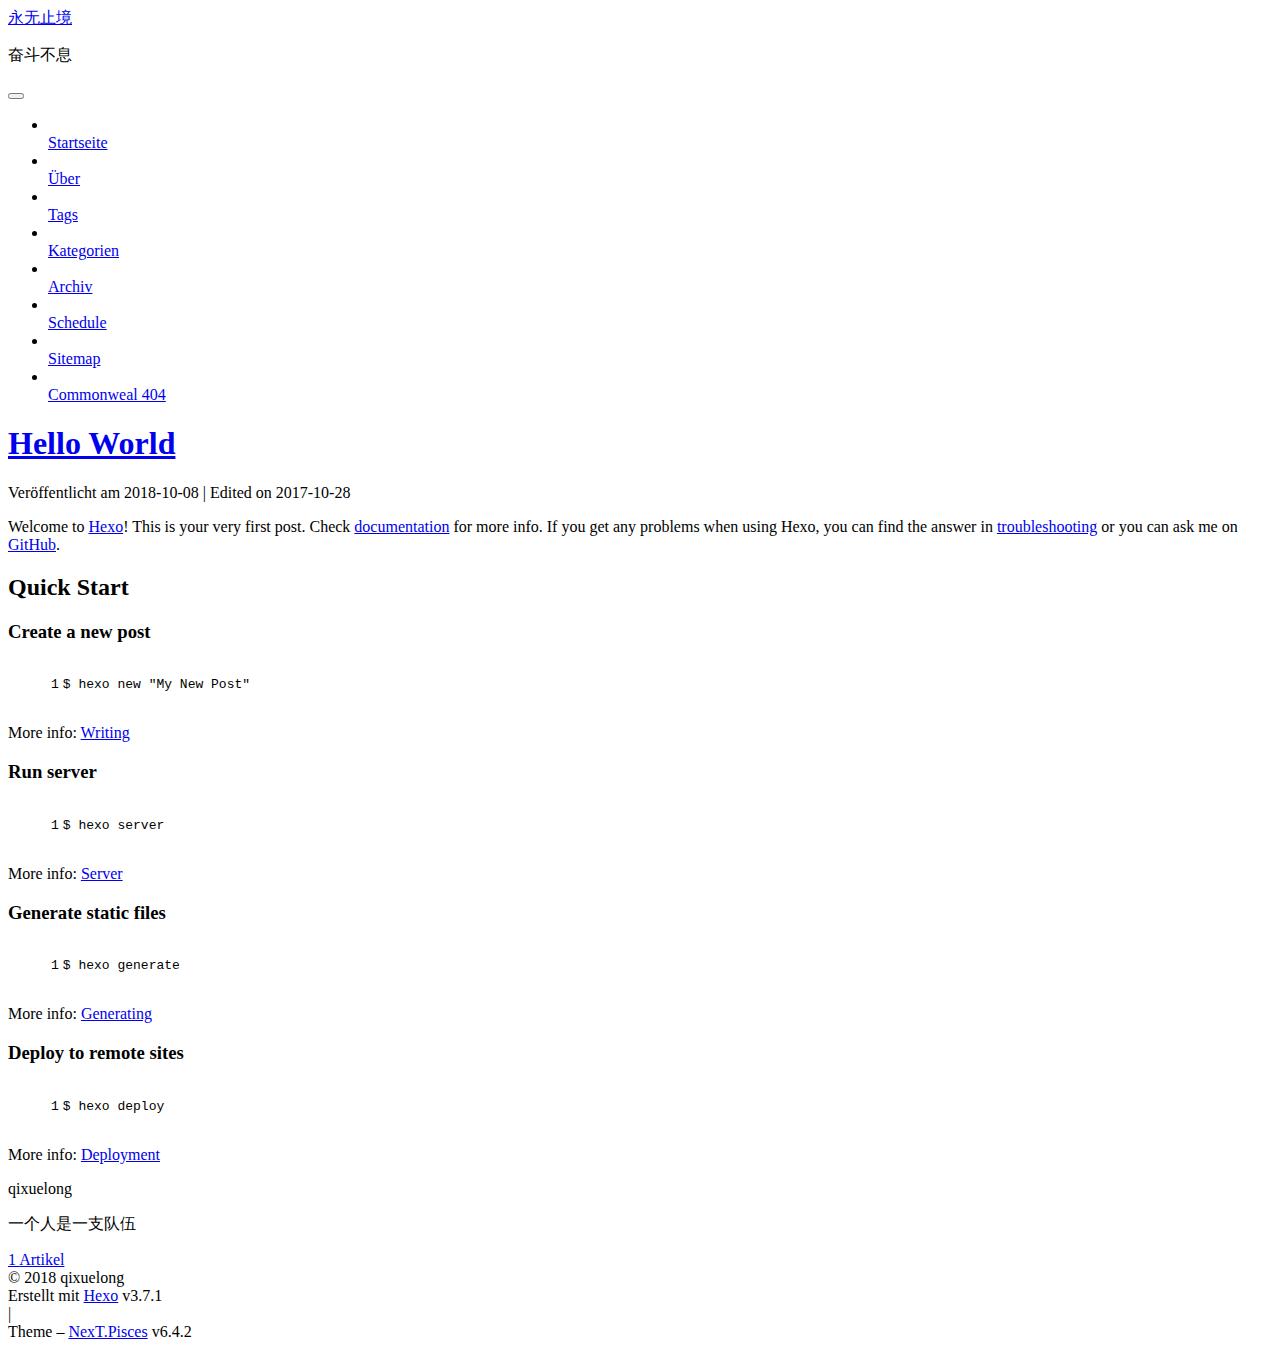
==== index.html @ 3946f435 "Site updated: 2018-10-08 16:53:33" ====
<!DOCTYPE html>












  


<html class="theme-next pisces use-motion" lang="zh-Hans">
<head>
  <meta charset="UTF-8"/>
<meta http-equiv="X-UA-Compatible" content="IE=edge" />
<meta name="viewport" content="width=device-width, initial-scale=1, maximum-scale=2"/>
<meta name="theme-color" content="#222">












<meta http-equiv="Cache-Control" content="no-transform" />
<meta http-equiv="Cache-Control" content="no-siteapp" />






















<link href="/lib/font-awesome/css/font-awesome.min.css?v=4.6.2" rel="stylesheet" type="text/css" />

<link href="/css/main.css?v=6.4.2" rel="stylesheet" type="text/css" />


  <link rel="apple-touch-icon" sizes="180x180" href="/images/apple-touch-icon-next.png?v=6.4.2">


  <link rel="icon" type="image/png" sizes="32x32" href="/images/favicon-32x32-next.png?v=6.4.2">


  <link rel="icon" type="image/png" sizes="16x16" href="/images/favicon-16x16-next.png?v=6.4.2">


  <link rel="mask-icon" href="/images/logo.svg?v=6.4.2" color="#222">









<script type="text/javascript" id="hexo.configurations">
  var NexT = window.NexT || {};
  var CONFIG = {
    root: '/',
    scheme: 'Pisces',
    version: '6.4.2',
    sidebar: {"position":"left","display":"post","offset":12,"b2t":false,"scrollpercent":false,"onmobile":false},
    fancybox: false,
    fastclick: false,
    lazyload: false,
    tabs: true,
    motion: {"enable":true,"async":false,"transition":{"post_block":"fadeIn","post_header":"slideDownIn","post_body":"slideDownIn","coll_header":"slideLeftIn","sidebar":"slideUpIn"}},
    algolia: {
      applicationID: '',
      apiKey: '',
      indexName: '',
      hits: {"per_page":10},
      labels: {"input_placeholder":"Search for Posts","hits_empty":"We didn't find any results for the search: ${query}","hits_stats":"${hits} results found in ${time} ms"}
    }
  };
</script>


  




  <meta name="description" content="一个人是一支队伍">
<meta property="og:type" content="website">
<meta property="og:title" content="永无止境">
<meta property="og:url" content="http://yoursite.com/index.html">
<meta property="og:site_name" content="永无止境">
<meta property="og:description" content="一个人是一支队伍">
<meta property="og:locale" content="zh-Hans">
<meta name="twitter:card" content="summary">
<meta name="twitter:title" content="永无止境">
<meta name="twitter:description" content="一个人是一支队伍">






  <link rel="canonical" href="http://yoursite.com/"/>



<script type="text/javascript" id="page.configurations">
  CONFIG.page = {
    sidebar: "",
  };
</script>

  <title>永无止境</title>
  









  <noscript>
  <style type="text/css">
    .use-motion .motion-element,
    .use-motion .brand,
    .use-motion .menu-item,
    .sidebar-inner,
    .use-motion .post-block,
    .use-motion .pagination,
    .use-motion .comments,
    .use-motion .post-header,
    .use-motion .post-body,
    .use-motion .collection-title { opacity: initial; }

    .use-motion .logo,
    .use-motion .site-title,
    .use-motion .site-subtitle {
      opacity: initial;
      top: initial;
    }

    .use-motion {
      .logo-line-before i { left: initial; }
      .logo-line-after i { right: initial; }
    }
  </style>
</noscript>

</head>

<body itemscope itemtype="http://schema.org/WebPage" lang="zh-Hans">

  
  
    
  

  <div class="container sidebar-position-left 
  page-home">
    <div class="headband"></div>

    <header id="header" class="header" itemscope itemtype="http://schema.org/WPHeader">
      <div class="header-inner"><div class="site-brand-wrapper">
  <div class="site-meta ">
    

    <div class="custom-logo-site-title">
      <a href="/" class="brand" rel="start">
        <span class="logo-line-before"><i></i></span>
        <span class="site-title">永无止境</span>
        <span class="logo-line-after"><i></i></span>
      </a>
    </div>
    
      
        <p class="site-subtitle">奋斗不息</p>
      
    
  </div>

  <div class="site-nav-toggle">
    <button aria-label="Toggle navigation bar">
      <span class="btn-bar"></span>
      <span class="btn-bar"></span>
      <span class="btn-bar"></span>
    </button>
  </div>
</div>



<nav class="site-nav">
  
    <ul id="menu" class="menu">
      
        
        
        
          
          <li class="menu-item menu-item-home menu-item-active">
    <a href="/" rel="section">
      <i class="menu-item-icon fa fa-fw fa-home"></i> <br />Startseite</a>
  </li>
        
        
        
          
          <li class="menu-item menu-item-about">
    <a href="/about/" rel="section">
      <i class="menu-item-icon fa fa-fw fa-user"></i> <br />Über</a>
  </li>
        
        
        
          
          <li class="menu-item menu-item-tags">
    <a href="/tags/" rel="section">
      <i class="menu-item-icon fa fa-fw fa-tags"></i> <br />Tags</a>
  </li>
        
        
        
          
          <li class="menu-item menu-item-categories">
    <a href="/categories/" rel="section">
      <i class="menu-item-icon fa fa-fw fa-th"></i> <br />Kategorien</a>
  </li>
        
        
        
          
          <li class="menu-item menu-item-archives">
    <a href="/archives/" rel="section">
      <i class="menu-item-icon fa fa-fw fa-archive"></i> <br />Archiv</a>
  </li>
        
        
        
          
          <li class="menu-item menu-item-schedule">
    <a href="/schedule/" rel="section">
      <i class="menu-item-icon fa fa-fw fa-calendar"></i> <br />Schedule</a>
  </li>
        
        
        
          
          <li class="menu-item menu-item-sitemap">
    <a href="/sitemap.xml" rel="section">
      <i class="menu-item-icon fa fa-fw fa-sitemap"></i> <br />Sitemap</a>
  </li>
        
        
        
          
          <li class="menu-item menu-item-commonweal">
    <a href="/404/" rel="section">
      <i class="menu-item-icon fa fa-fw fa-heartbeat"></i> <br />Commonweal 404</a>
  </li>

      
      
    </ul>
  

  

  
</nav>



  



</div>
    </header>

    


    <main id="main" class="main">
      <div class="main-inner">
        <div class="content-wrap">
          
            

          
          <div id="content" class="content">
            
  <section id="posts" class="posts-expand">
    
      

  

  
  
  

  

  <article class="post post-type-normal" itemscope itemtype="http://schema.org/Article">
  
  
  
  <div class="post-block">
    <link itemprop="mainEntityOfPage" href="http://yoursite.com/2018/10/08/hello-world/">

    <span hidden itemprop="author" itemscope itemtype="http://schema.org/Person">
      <meta itemprop="name" content="qixuelong">
      <meta itemprop="description" content="一个人是一支队伍">
      <meta itemprop="image" content="/images/avatar.gif">
    </span>

    <span hidden itemprop="publisher" itemscope itemtype="http://schema.org/Organization">
      <meta itemprop="name" content="永无止境">
    </span>

    
      <header class="post-header">

        
        
          <h1 class="post-title" itemprop="name headline">
                
                <a class="post-title-link" href="/2018/10/08/hello-world/" itemprop="url">
                  Hello World
                </a>
              
            
          </h1>
        

        <div class="post-meta">
          <span class="post-time">

            
            
            

            
              <span class="post-meta-item-icon">
                <i class="fa fa-calendar-o"></i>
              </span>
              
                <span class="post-meta-item-text">Veröffentlicht am</span>
              

              
                
              

              <time title="Post created: 2018-10-08 16:24:41" itemprop="dateCreated datePublished" datetime="2018-10-08T16:24:41+08:00">2018-10-08</time>
            

            
              

              
                
                <span class="post-meta-divider">|</span>
                

                <span class="post-meta-item-icon">
                  <i class="fa fa-calendar-check-o"></i>
                </span>
                
                  <span class="post-meta-item-text">Edited on</span>
                
                <time title="Updated at: 2017-10-28 08:39:58" itemprop="dateModified" datetime="2017-10-28T08:39:58+08:00">2017-10-28</time>
              
            
          </span>

          

          
            
          

          
          

          

          

          

        </div>
      </header>
    

    
    
    
    <div class="post-body" itemprop="articleBody">

      
      

      
        
          
            <p>Welcome to <a href="https://hexo.io/" target="_blank" rel="noopener">Hexo</a>! This is your very first post. Check <a href="https://hexo.io/docs/" target="_blank" rel="noopener">documentation</a> for more info. If you get any problems when using Hexo, you can find the answer in <a href="https://hexo.io/docs/troubleshooting.html" target="_blank" rel="noopener">troubleshooting</a> or you can ask me on <a href="https://github.com/hexojs/hexo/issues" target="_blank" rel="noopener">GitHub</a>.</p>
<h2 id="Quick-Start"><a href="#Quick-Start" class="headerlink" title="Quick Start"></a>Quick Start</h2><h3 id="Create-a-new-post"><a href="#Create-a-new-post" class="headerlink" title="Create a new post"></a>Create a new post</h3><figure class="highlight bash"><table><tr><td class="gutter"><pre><span class="line">1</span><br></pre></td><td class="code"><pre><span class="line">$ hexo new <span class="string">"My New Post"</span></span><br></pre></td></tr></table></figure>
<p>More info: <a href="https://hexo.io/docs/writing.html" target="_blank" rel="noopener">Writing</a></p>
<h3 id="Run-server"><a href="#Run-server" class="headerlink" title="Run server"></a>Run server</h3><figure class="highlight bash"><table><tr><td class="gutter"><pre><span class="line">1</span><br></pre></td><td class="code"><pre><span class="line">$ hexo server</span><br></pre></td></tr></table></figure>
<p>More info: <a href="https://hexo.io/docs/server.html" target="_blank" rel="noopener">Server</a></p>
<h3 id="Generate-static-files"><a href="#Generate-static-files" class="headerlink" title="Generate static files"></a>Generate static files</h3><figure class="highlight bash"><table><tr><td class="gutter"><pre><span class="line">1</span><br></pre></td><td class="code"><pre><span class="line">$ hexo generate</span><br></pre></td></tr></table></figure>
<p>More info: <a href="https://hexo.io/docs/generating.html" target="_blank" rel="noopener">Generating</a></p>
<h3 id="Deploy-to-remote-sites"><a href="#Deploy-to-remote-sites" class="headerlink" title="Deploy to remote sites"></a>Deploy to remote sites</h3><figure class="highlight bash"><table><tr><td class="gutter"><pre><span class="line">1</span><br></pre></td><td class="code"><pre><span class="line">$ hexo deploy</span><br></pre></td></tr></table></figure>
<p>More info: <a href="https://hexo.io/docs/deployment.html" target="_blank" rel="noopener">Deployment</a></p>

          
        
      
    </div>

    

    
    
    

    

    

    

    <footer class="post-footer">
      

      

      

      
      
        <div class="post-eof"></div>
      
    </footer>
  </div>
  
  
  
  </article>


    
  </section>

  


          </div>
          

        </div>
        
          
  
  <div class="sidebar-toggle">
    <div class="sidebar-toggle-line-wrap">
      <span class="sidebar-toggle-line sidebar-toggle-line-first"></span>
      <span class="sidebar-toggle-line sidebar-toggle-line-middle"></span>
      <span class="sidebar-toggle-line sidebar-toggle-line-last"></span>
    </div>
  </div>

  <aside id="sidebar" class="sidebar">
    
    <div class="sidebar-inner">

      

      

      <section class="site-overview-wrap sidebar-panel sidebar-panel-active">
        <div class="site-overview">
          <div class="site-author motion-element" itemprop="author" itemscope itemtype="http://schema.org/Person">
            
              <p class="site-author-name" itemprop="name">qixuelong</p>
              <p class="site-description motion-element" itemprop="description">一个人是一支队伍</p>
          </div>

          
            <nav class="site-state motion-element">
              
                <div class="site-state-item site-state-posts">
                
                  <a href="/archives/">
                
                    <span class="site-state-item-count">1</span>
                    <span class="site-state-item-name">Artikel</span>
                  </a>
                </div>
              

              

              
            </nav>
          

          

          

          
          

          
          

          
            
          
          

        </div>
      </section>

      

      

    </div>
  </aside>


        
      </div>
    </main>

    <footer id="footer" class="footer">
      <div class="footer-inner">
        <div class="copyright">&copy; <span itemprop="copyrightYear">2018</span>
  <span class="with-love" id="animate">
    <i class="fa fa-user"></i>
  </span>
  <span class="author" itemprop="copyrightHolder">qixuelong</span>

  

  
</div>




  <div class="powered-by">Erstellt mit  <a class="theme-link" target="_blank" href="https://hexo.io">Hexo</a> v3.7.1</div>



  <span class="post-meta-divider">|</span>



  <div class="theme-info">Theme – <a class="theme-link" target="_blank" href="https://theme-next.org">NexT.Pisces</a> v6.4.2</div>




        








        
      </div>
    </footer>

    
      <div class="back-to-top">
        <i class="fa fa-arrow-up"></i>
        
      </div>
    

    
	
    

    
  </div>

  

<script type="text/javascript">
  if (Object.prototype.toString.call(window.Promise) !== '[object Function]') {
    window.Promise = null;
  }
</script>


























  
  
    <script type="text/javascript" src="/lib/jquery/index.js?v=2.1.3"></script>
  

  
  
    <script type="text/javascript" src="/lib/velocity/velocity.min.js?v=1.2.1"></script>
  

  
  
    <script type="text/javascript" src="/lib/velocity/velocity.ui.min.js?v=1.2.1"></script>
  


  


  <script type="text/javascript" src="/js/src/utils.js?v=6.4.2"></script>

  <script type="text/javascript" src="/js/src/motion.js?v=6.4.2"></script>



  
  


  <script type="text/javascript" src="/js/src/affix.js?v=6.4.2"></script>

  <script type="text/javascript" src="/js/src/schemes/pisces.js?v=6.4.2"></script>



  

  


  <script type="text/javascript" src="/js/src/bootstrap.js?v=6.4.2"></script>



  



  










  





  

  

  

  

  
  

  

  

  

  

  

</body>
</html>
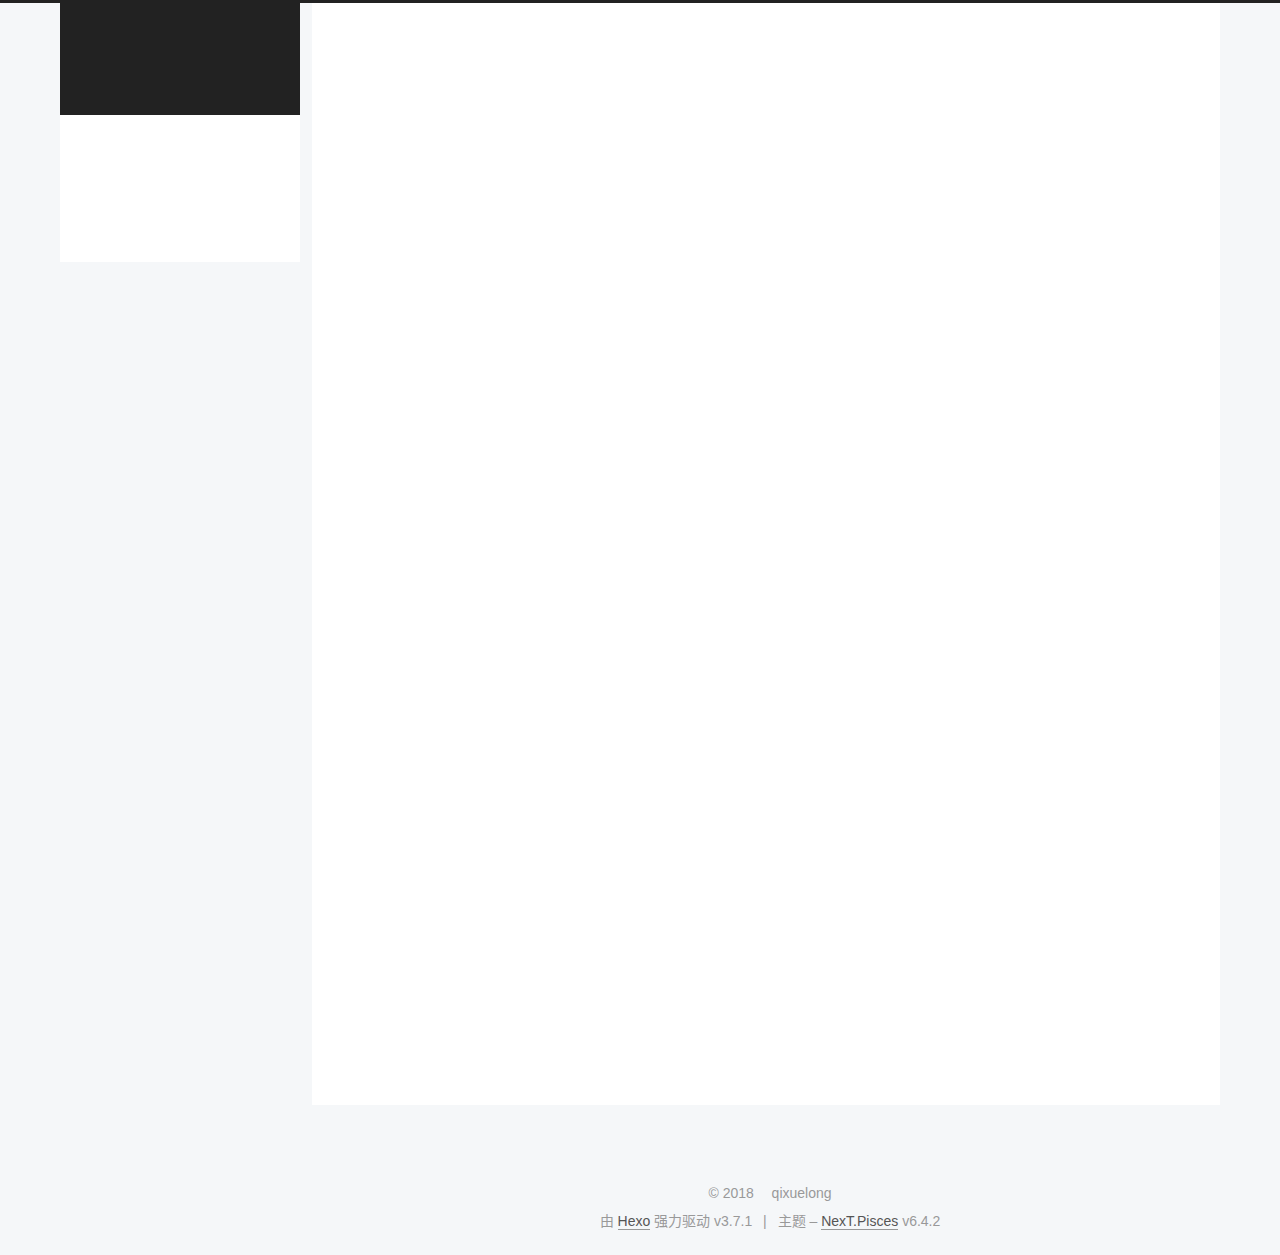
==== commit 0e83ffb0: "Site updated: 2018-10-08 17:04:15" ====
--- a/index.html
+++ b/index.html
@@ -14,7 +14,7 @@
   
 
 
-<html class="theme-next pisces use-motion" lang="zh-Hans">
+<html class="theme-next pisces use-motion" lang="zh-CN">
 <head>
   <meta charset="UTF-8"/>
 <meta http-equiv="X-UA-Compatible" content="IE=edge" />
@@ -114,7 +114,7 @@
 <meta property="og:url" content="http://yoursite.com/index.html">
 <meta property="og:site_name" content="永无止境">
 <meta property="og:description" content="一个人是一支队伍">
-<meta property="og:locale" content="zh-Hans">
+<meta property="og:locale" content="zh-CN">
 <meta name="twitter:card" content="summary">
 <meta name="twitter:title" content="永无止境">
 <meta name="twitter:description" content="一个人是一支队伍">
@@ -174,7 +174,7 @@
 
 </head>
 
-<body itemscope itemtype="http://schema.org/WebPage" lang="zh-Hans">
+<body itemscope itemtype="http://schema.org/WebPage" lang="zh-CN">
 
   
   
@@ -205,7 +205,7 @@
   </div>
 
   <div class="site-nav-toggle">
-    <button aria-label="Toggle navigation bar">
+    <button aria-label="切换导航栏">
       <span class="btn-bar"></span>
       <span class="btn-bar"></span>
       <span class="btn-bar"></span>
@@ -225,7 +225,7 @@
           
           <li class="menu-item menu-item-home menu-item-active">
     <a href="/" rel="section">
-      <i class="menu-item-icon fa fa-fw fa-home"></i> <br />Startseite</a>
+      <i class="menu-item-icon fa fa-fw fa-home"></i> <br />首页</a>
   </li>
         
         
@@ -233,7 +233,7 @@
           
           <li class="menu-item menu-item-about">
     <a href="/about/" rel="section">
-      <i class="menu-item-icon fa fa-fw fa-user"></i> <br />Über</a>
+      <i class="menu-item-icon fa fa-fw fa-user"></i> <br />关于</a>
   </li>
         
         
@@ -241,47 +241,7 @@
           
           <li class="menu-item menu-item-tags">
     <a href="/tags/" rel="section">
-      <i class="menu-item-icon fa fa-fw fa-tags"></i> <br />Tags</a>
-  </li>
-        
-        
-        
-          
-          <li class="menu-item menu-item-categories">
-    <a href="/categories/" rel="section">
-      <i class="menu-item-icon fa fa-fw fa-th"></i> <br />Kategorien</a>
-  </li>
-        
-        
-        
-          
-          <li class="menu-item menu-item-archives">
-    <a href="/archives/" rel="section">
-      <i class="menu-item-icon fa fa-fw fa-archive"></i> <br />Archiv</a>
-  </li>
-        
-        
-        
-          
-          <li class="menu-item menu-item-schedule">
-    <a href="/schedule/" rel="section">
-      <i class="menu-item-icon fa fa-fw fa-calendar"></i> <br />Schedule</a>
-  </li>
-        
-        
-        
-          
-          <li class="menu-item menu-item-sitemap">
-    <a href="/sitemap.xml" rel="section">
-      <i class="menu-item-icon fa fa-fw fa-sitemap"></i> <br />Sitemap</a>
-  </li>
-        
-        
-        
-          
-          <li class="menu-item menu-item-commonweal">
-    <a href="/404/" rel="section">
-      <i class="menu-item-icon fa fa-fw fa-heartbeat"></i> <br />Commonweal 404</a>
+      <i class="menu-item-icon fa fa-fw fa-tags"></i> <br />标签</a>
   </li>
 
       
@@ -371,14 +331,14 @@
                 <i class="fa fa-calendar-o"></i>
               </span>
               
-                <span class="post-meta-item-text">Veröffentlicht am</span>
+                <span class="post-meta-item-text">发表于</span>
               
 
               
                 
               
 
-              <time title="Post created: 2018-10-08 16:24:41" itemprop="dateCreated datePublished" datetime="2018-10-08T16:24:41+08:00">2018-10-08</time>
+              <time title="创建时间：2018-10-08 16:24:41" itemprop="dateCreated datePublished" datetime="2018-10-08T16:24:41+08:00">2018-10-08</time>
             
 
             
@@ -393,9 +353,9 @@
                   <i class="fa fa-calendar-check-o"></i>
                 </span>
                 
-                  <span class="post-meta-item-text">Edited on</span>
+                  <span class="post-meta-item-text">更新于</span>
                 
-                <time title="Updated at: 2017-10-28 08:39:58" itemprop="dateModified" datetime="2017-10-28T08:39:58+08:00">2017-10-28</time>
+                <time title="修改时间：2017-10-28 08:39:58" itemprop="dateModified" datetime="2017-10-28T08:39:58+08:00">2017-10-28</time>
               
             
           </span>
@@ -518,10 +478,10 @@
               
                 <div class="site-state-item site-state-posts">
                 
-                  <a href="/archives/">
+                  <a href="/archives">
                 
                     <span class="site-state-item-count">1</span>
-                    <span class="site-state-item-name">Artikel</span>
+                    <span class="site-state-item-name">日志</span>
                   </a>
                 </div>
               
@@ -578,7 +538,7 @@
 
 
 
-  <div class="powered-by">Erstellt mit  <a class="theme-link" target="_blank" href="https://hexo.io">Hexo</a> v3.7.1</div>
+  <div class="powered-by">由 <a class="theme-link" target="_blank" href="https://hexo.io">Hexo</a> 强力驱动 v3.7.1</div>
 
 
 
@@ -586,7 +546,7 @@
 
 
 
-  <div class="theme-info">Theme – <a class="theme-link" target="_blank" href="https://theme-next.org">NexT.Pisces</a> v6.4.2</div>
+  <div class="theme-info">主题 – <a class="theme-link" target="_blank" href="https://theme-next.org">NexT.Pisces</a> v6.4.2</div>
 
 
 
--- a/css/main.css
+++ b/css/main.css
@@ -0,0 +1,2954 @@
+/* normalize.css v3.0.2 | MIT License | git.io/normalize */
+html {
+  font-family: sans-serif; /* 1 */
+  -ms-text-size-adjust: 100%; /* 2 */
+  -webkit-text-size-adjust: 100%; /* 2 */
+}
+body {
+  margin: 0;
+}
+article,
+aside,
+details,
+figcaption,
+figure,
+footer,
+header,
+hgroup,
+main,
+menu,
+nav,
+section,
+summary {
+  display: block;
+}
+audio,
+canvas,
+progress,
+video {
+  display: inline-block; /* 1 */
+  vertical-align: baseline; /* 2 */
+}
+audio:not([controls]) {
+  display: none;
+  height: 0;
+}
+[hidden],
+template {
+  display: none;
+}
+a {
+  background-color: transparent;
+}
+a:active,
+a:hover {
+  outline: 0;
+}
+abbr[title] {
+  border-bottom: 1px dotted;
+}
+b,
+strong {
+  font-weight: bold;
+}
+dfn {
+  font-style: italic;
+}
+h1 {
+  font-size: 2em;
+  margin: 0.67em 0;
+}
+mark {
+  background: #ff0;
+  color: #000;
+}
+small {
+  font-size: 80%;
+}
+sub,
+sup {
+  font-size: 75%;
+  line-height: 0;
+  position: relative;
+  vertical-align: baseline;
+}
+sup {
+  top: -0.5em;
+}
+sub {
+  bottom: -0.25em;
+}
+img {
+  border: 0;
+}
+svg:not(:root) {
+  overflow: hidden;
+}
+figure {
+  margin: 1em 40px;
+}
+hr {
+  -moz-box-sizing: content-box;
+  box-sizing: content-box;
+  height: 0;
+}
+pre {
+  overflow: auto;
+}
+code,
+kbd,
+pre,
+samp {
+  font-family: monospace, monospace;
+  font-size: 1em;
+}
+button,
+input,
+optgroup,
+select,
+textarea {
+  color: inherit; /* 1 */
+  font: inherit; /* 2 */
+  margin: 0; /* 3 */
+}
+button {
+  overflow: visible;
+}
+button,
+select {
+  text-transform: none;
+}
+button,
+html input[type="button"],
+input[type="reset"],
+input[type="submit"] {
+  -webkit-appearance: button; /* 2 */
+  cursor: pointer; /* 3 */
+}
+button[disabled],
+html input[disabled] {
+  cursor: default;
+}
+button::-moz-focus-inner,
+input::-moz-focus-inner {
+  border: 0;
+  padding: 0;
+}
+input {
+  line-height: normal;
+}
+input[type="checkbox"],
+input[type="radio"] {
+  box-sizing: border-box; /* 1 */
+  padding: 0; /* 2 */
+}
+input[type="number"]::-webkit-inner-spin-button,
+input[type="number"]::-webkit-outer-spin-button {
+  height: auto;
+}
+input[type="search"] {
+  -webkit-appearance: textfield; /* 1 */
+  -moz-box-sizing: content-box;
+  -webkit-box-sizing: content-box; /* 2 */
+  box-sizing: content-box;
+}
+input[type="search"]::-webkit-search-cancel-button,
+input[type="search"]::-webkit-search-decoration {
+  -webkit-appearance: none;
+}
+fieldset {
+  border: 1px solid #c0c0c0;
+  margin: 0 2px;
+  padding: 0.35em 0.625em 0.75em;
+}
+legend {
+  border: 0; /* 1 */
+  padding: 0; /* 2 */
+}
+textarea {
+  overflow: auto;
+}
+optgroup {
+  font-weight: bold;
+}
+table {
+  border-collapse: collapse;
+  border-spacing: 0;
+}
+td,
+th {
+  padding: 0;
+}
+::selection {
+  background: #262a30;
+  color: #fff;
+}
+body {
+  position: relative;
+  font-family: 'Lato', "PingFang SC", "Microsoft YaHei", sans-serif;
+  font-size: 14px;
+  line-height: 2;
+  color: #555;
+  background: #f5f7f9;
+}
+@media (max-width: 767px) {
+  body {
+    padding-right: 0 !important;
+  }
+}
+@media (min-width: 768px) and (max-width: 991px) {
+  body {
+    padding-right: 0 !important;
+  }
+}
+@media (min-width: 1200px) {
+  body {
+    font-size: 16px;
+  }
+}
+h1,
+h2,
+h3,
+h4,
+h5,
+h6 {
+  margin: 0;
+  padding: 0;
+  font-weight: bold;
+  line-height: 1.5;
+  font-family: 'Lato', "PingFang SC", "Microsoft YaHei", sans-serif;
+}
+h1,
+h2,
+h3,
+h4,
+h5,
+h6 {
+  margin: 20px 0 15px;
+}
+h1 {
+  font-size: 22px;
+}
+@media (max-width: 767px) {
+  h1 {
+    font-size: 18px;
+  }
+}
+h2 {
+  font-size: 20px;
+}
+@media (max-width: 767px) {
+  h2 {
+    font-size: 16px;
+  }
+}
+h3 {
+  font-size: 18px;
+}
+@media (max-width: 767px) {
+  h3 {
+    font-size: 14px;
+  }
+}
+h4 {
+  font-size: 16px;
+}
+@media (max-width: 767px) {
+  h4 {
+    font-size: 12px;
+  }
+}
+h5 {
+  font-size: 14px;
+}
+@media (max-width: 767px) {
+  h5 {
+    font-size: 10px;
+  }
+}
+h6 {
+  font-size: 12px;
+}
+@media (max-width: 767px) {
+  h6 {
+    font-size: 8px;
+  }
+}
+p {
+  margin: 0 0 20px 0;
+}
+a,
+span.exturl {
+  overflow-wrap: break-word;
+  word-wrap: break-word;
+  background-color: transparent;
+  color: #555;
+  text-decoration: none;
+  outline: none;
+  border-bottom: 1px solid #999;
+  cursor: pointer;
+}
+a:hover,
+span.exturl:hover,
+a:active,
+span.exturl:active {
+  color: #222;
+  border-bottom-color: #222;
+}
+blockquote {
+  margin: 0;
+  padding: 0;
+}
+img {
+  display: block;
+  margin: auto;
+  max-width: 100%;
+  height: auto;
+}
+hr {
+  margin: 40px 0;
+  height: 3px;
+  border: none;
+  background-color: #ddd;
+  background-image: repeating-linear-gradient(-45deg, #fff, #fff 4px, transparent 4px, transparent 8px);
+}
+blockquote {
+  padding: 0 15px;
+  color: #666;
+  border-left: 4px solid #ddd;
+}
+blockquote cite::before {
+  content: "-";
+  padding: 0 5px;
+}
+dt {
+  font-weight: 700;
+}
+dd {
+  margin: 0;
+  padding: 0;
+}
+kbd {
+  border: 1px solid #ccc;
+  border-radius: 0.2em;
+  box-shadow: 0.1em 0.1em 0.2em rgba(0,0,0,0.1);
+  background-color: #f9f9f9;
+  font-family: inherit;
+  background-image: -webkit-linear-gradient(top, #eee, #fff, #eee);
+  padding: 0.1em 0.3em;
+  white-space: nowrap;
+}
+.text-left {
+  text-align: left;
+}
+.text-center {
+  text-align: center;
+}
+.text-right {
+  text-align: right;
+}
+.text-justify {
+  text-align: justify;
+}
+.text-nowrap {
+  white-space: nowrap;
+}
+.text-lowercase {
+  text-transform: lowercase;
+}
+.text-uppercase {
+  text-transform: uppercase;
+}
+.text-capitalize {
+  text-transform: capitalize;
+}
+.center-block {
+  display: block;
+  margin-left: auto;
+  margin-right: auto;
+}
+.clearfix:before,
+.clearfix:after {
+  content: " ";
+  display: table;
+}
+.clearfix:after {
+  clear: both;
+}
+.pullquote {
+  width: 45%;
+}
+.pullquote.left {
+  float: left;
+  margin-left: 5px;
+  margin-right: 10px;
+}
+.pullquote.right {
+  float: right;
+  margin-left: 10px;
+  margin-right: 5px;
+}
+.affix.affix.affix {
+  position: fixed;
+}
+.translation {
+  margin-top: -20px;
+  font-size: 14px;
+  color: #999;
+}
+.scrollbar-measure {
+  width: 100px;
+  height: 100px;
+  overflow: scroll;
+  position: absolute;
+  top: -9999px;
+}
+.use-motion .motion-element {
+  opacity: 0;
+}
+table {
+  margin: 20px 0;
+  width: 100%;
+  border-collapse: collapse;
+  border-spacing: 0;
+  border: 1px solid #ddd;
+  font-size: 14px;
+  word-break: break-all;
+}
+table>tbody>tr:nth-of-type(odd) {
+  background-color: #f9f9f9;
+}
+table>tbody>tr:hover {
+  background-color: #f5f5f5;
+}
+caption,
+th,
+td {
+  padding: 8px;
+  text-align: left;
+  vertical-align: middle;
+  font-weight: normal;
+}
+th,
+td {
+  border-bottom: 3px solid #ddd;
+  border-right: 1px solid #eee;
+}
+th {
+  padding-bottom: 10px;
+  font-weight: 700;
+}
+td {
+  border-bottom-width: 1px;
+}
+html,
+body {
+  height: 100%;
+}
+.container {
+  position: relative;
+  min-height: 100%;
+}
+.header-inner {
+  margin: 0 auto;
+  padding: 100px 0 70px;
+  width: calc(100% - 20px);
+}
+@media (min-width: 1200px) {
+  .container .header-inner {
+    width: 1160px;
+  }
+}
+@media (min-width: 1600px) {
+  .container .header-inner {
+    width: 73%;
+  }
+}
+.main {
+  padding-bottom: 150px;
+}
+.main-inner {
+  margin: 0 auto;
+  width: calc(100% - 20px);
+}
+@media (min-width: 1200px) {
+  .container .main-inner {
+    width: 1160px;
+  }
+}
+@media (min-width: 1600px) {
+  .container .main-inner {
+    width: 73%;
+  }
+}
+.footer {
+  position: absolute;
+  left: 0;
+  bottom: 0;
+  width: 100%;
+  min-height: 50px;
+}
+.footer-inner {
+  box-sizing: border-box;
+  margin: 20px auto;
+  width: calc(100% - 20px);
+}
+@media (min-width: 1200px) {
+  .container .footer-inner {
+    width: 1160px;
+  }
+}
+@media (min-width: 1600px) {
+  .container .footer-inner {
+    width: 73%;
+  }
+}
+pre,
+.highlight {
+  overflow: auto;
+  margin: 20px 0;
+  padding: 0;
+  font-size: 14px;
+  color: #4d4d4c;
+  background: #f7f7f7;
+  line-height: 1.6;
+}
+pre,
+code {
+  font-family: consolas, Menlo, "PingFang SC", "Microsoft YaHei", monospace;
+}
+code {
+  overflow-wrap: break-word;
+  word-wrap: break-word;
+  padding: 2px 4px;
+  color: #555;
+  background: #eee;
+  border-radius: 3px;
+  font-size: 14px;
+}
+pre {
+  padding: 10px;
+}
+pre code {
+  padding: 0;
+  color: #4d4d4c;
+  background: none;
+  text-shadow: none;
+}
+.highlight {
+  border-radius: 1px;
+}
+.highlight pre {
+  border: none;
+  margin: 0;
+  padding: 10px 0;
+}
+.highlight table {
+  margin: 0;
+  width: auto;
+  border: none;
+}
+.highlight td {
+  border: none;
+  padding: 0;
+}
+.highlight figcaption {
+  font-size: 1em;
+  color: #4d4d4c;
+  line-height: 1em;
+  margin-bottom: 1em;
+  margin: 0em;
+  padding: 0.5em;
+  background: #eee;
+  border-bottom: 1px solid #e9e9e9;
+}
+.highlight figcaption:before,
+.highlight figcaption:after {
+  content: " ";
+  display: table;
+}
+.highlight figcaption:after {
+  clear: both;
+}
+.highlight figcaption a {
+  float: right;
+  color: #4d4d4c;
+}
+.highlight figcaption a:hover {
+  border-bottom-color: #4d4d4c;
+}
+.highlight .gutter pre {
+  padding-left: 10px;
+  padding-right: 10px;
+  color: #869194;
+  text-align: right;
+  background-color: #eff2f3;
+}
+.highlight .code pre {
+  width: 100%;
+  padding-left: 10px;
+  padding-right: 10px;
+  background-color: #f7f7f7;
+}
+.highlight .line {
+  height: 20px;
+}
+.gutter {
+  -webkit-user-select: none;
+  -moz-user-select: none;
+  -ms-user-select: none;
+  user-select: none;
+}
+.gist table {
+  width: auto;
+}
+.gist table td {
+  border: none;
+}
+pre .deletion {
+  background: #fdd;
+}
+pre .addition {
+  background: #dfd;
+}
+pre .meta {
+  color: #8959a8;
+}
+pre .comment {
+  color: #8e908c;
+}
+pre .variable,
+pre .attribute,
+pre .tag,
+pre .regexp,
+pre .ruby .constant,
+pre .xml .tag .title,
+pre .xml .pi,
+pre .xml .doctype,
+pre .html .doctype,
+pre .css .id,
+pre .css .class,
+pre .css .pseudo {
+  color: #c82829;
+}
+pre .number,
+pre .preprocessor,
+pre .built_in,
+pre .literal,
+pre .params,
+pre .constant,
+pre .command {
+  color: #f5871f;
+}
+pre .ruby .class .title,
+pre .css .rules .attribute,
+pre .string,
+pre .value,
+pre .inheritance,
+pre .header,
+pre .ruby .symbol,
+pre .xml .cdata,
+pre .special,
+pre .number,
+pre .formula {
+  color: #718c00;
+}
+pre .title,
+pre .css .hexcolor {
+  color: #3e999f;
+}
+pre .function,
+pre .python .decorator,
+pre .python .title,
+pre .ruby .function .title,
+pre .ruby .title .keyword,
+pre .perl .sub,
+pre .javascript .title,
+pre .coffeescript .title {
+  color: #4271ae;
+}
+pre .keyword,
+pre .javascript .function {
+  color: #8959a8;
+}
+.posts-expand .post-body img.full-image {
+  border: none;
+}
+.blockquote-center,
+.page-home .post-type-quote blockquote,
+.page-post-detail .post-type-quote blockquote {
+  position: relative;
+  margin: 40px 0;
+  padding: 0;
+  border-left: none;
+  text-align: center;
+}
+.blockquote-center::before,
+.page-home .post-type-quote blockquote::before,
+.page-post-detail .post-type-quote blockquote::before,
+.blockquote-center::after,
+.page-home .post-type-quote blockquote::after,
+.page-post-detail .post-type-quote blockquote::after {
+  position: absolute;
+  content: ' ';
+  display: block;
+  width: 100%;
+  height: 24px;
+  opacity: 0.2;
+  background-repeat: no-repeat;
+  background-position: 0 -6px;
+  background-size: 22px 22px;
+}
+.blockquote-center::before,
+.page-home .post-type-quote blockquote::before,
+.page-post-detail .post-type-quote blockquote::before {
+  top: -20px;
+  background-image: url("../images/quote-l.svg");
+  border-top: 1px solid #ccc;
+}
+.blockquote-center::after,
+.page-home .post-type-quote blockquote::after,
+.page-post-detail .post-type-quote blockquote::after {
+  bottom: -20px;
+  background-image: url("../images/quote-r.svg");
+  border-bottom: 1px solid #ccc;
+  background-position: 100% 8px;
+}
+.blockquote-center p,
+.page-home .post-type-quote blockquote p,
+.page-post-detail .post-type-quote blockquote p,
+.blockquote-center div,
+.page-home .post-type-quote blockquote div,
+.page-post-detail .post-type-quote blockquote div {
+  text-align: center;
+}
+.post .post-body .group-picture img {
+  box-sizing: border-box;
+  padding: 0 3px;
+  border: none;
+}
+.post .group-picture-row {
+  overflow: hidden;
+  margin-top: 6px;
+}
+.post .group-picture-row:first-child {
+  margin-top: 0;
+}
+.post .group-picture-column {
+  float: left;
+}
+.page-post-detail .post-body .group-picture-column {
+  float: none;
+  margin-top: 10px;
+  width: auto !important;
+}
+.page-post-detail .post-body .group-picture-column img {
+  margin: 0 auto;
+}
+.page-archive .group-picture-container {
+  overflow: hidden;
+}
+.page-archive .group-picture-row {
+  float: left;
+}
+.page-archive .group-picture-row:first-child {
+  margin-top: 6px;
+}
+.page-archive .group-picture-column {
+  max-width: 150px;
+  max-height: 150px;
+}
+.post-body .note {
+  position: relative;
+  padding: 15px;
+  margin-bottom: 20px;
+  border: 1px solid #eee;
+  border-left-width: 5px;
+  border-radius: 3px;
+}
+.post-body .note h2,
+.post-body .note h3,
+.post-body .note h4,
+.post-body .note h5,
+.post-body .note h6 {
+  margin-top: 0;
+  margin-bottom: 0;
+  border-bottom: initial;
+  padding-top: 0 !important;
+}
+.post-body .note p:first-child,
+.post-body .note ul:first-child,
+.post-body .note ol:first-child,
+.post-body .note table:first-child,
+.post-body .note pre:first-child,
+.post-body .note blockquote:first-child {
+  margin-top: 0;
+}
+.post-body .note p:last-child,
+.post-body .note ul:last-child,
+.post-body .note ol:last-child,
+.post-body .note table:last-child,
+.post-body .note pre:last-child,
+.post-body .note blockquote:last-child {
+  margin-bottom: 0;
+}
+.post-body .note.default {
+  border-left-color: #777;
+}
+.post-body .note.default h2,
+.post-body .note.default h3,
+.post-body .note.default h4,
+.post-body .note.default h5,
+.post-body .note.default h6 {
+  color: #777;
+}
+.post-body .note.primary {
+  border-left-color: #6f42c1;
+}
+.post-body .note.primary h2,
+.post-body .note.primary h3,
+.post-body .note.primary h4,
+.post-body .note.primary h5,
+.post-body .note.primary h6 {
+  color: #6f42c1;
+}
+.post-body .note.info {
+  border-left-color: #428bca;
+}
+.post-body .note.info h2,
+.post-body .note.info h3,
+.post-body .note.info h4,
+.post-body .note.info h5,
+.post-body .note.info h6 {
+  color: #428bca;
+}
+.post-body .note.success {
+  border-left-color: #5cb85c;
+}
+.post-body .note.success h2,
+.post-body .note.success h3,
+.post-body .note.success h4,
+.post-body .note.success h5,
+.post-body .note.success h6 {
+  color: #5cb85c;
+}
+.post-body .note.warning {
+  border-left-color: #f0ad4e;
+}
+.post-body .note.warning h2,
+.post-body .note.warning h3,
+.post-body .note.warning h4,
+.post-body .note.warning h5,
+.post-body .note.warning h6 {
+  color: #f0ad4e;
+}
+.post-body .note.danger {
+  border-left-color: #d9534f;
+}
+.post-body .note.danger h2,
+.post-body .note.danger h3,
+.post-body .note.danger h4,
+.post-body .note.danger h5,
+.post-body .note.danger h6 {
+  color: #d9534f;
+}
+.post-body .label {
+  display: inline;
+  padding: 0 2px;
+  white-space: nowrap;
+}
+.post-body .label.default {
+  background-color: #f0f0f0;
+}
+.post-body .label.primary {
+  background-color: #efe6f7;
+}
+.post-body .label.info {
+  background-color: #e5f2f8;
+}
+.post-body .label.success {
+  background-color: #e7f4e9;
+}
+.post-body .label.warning {
+  background-color: #fcf6e1;
+}
+.post-body .label.danger {
+  background-color: #fae8eb;
+}
+.post-body .tabs {
+  position: relative;
+  display: block;
+  margin-bottom: 20px;
+  padding-top: 10px;
+}
+.post-body .tabs ul.nav-tabs {
+  margin: 0;
+  padding: 0;
+  display: flex;
+  margin-bottom: -1px;
+}
+@media (max-width: 413px) {
+  .post-body .tabs ul.nav-tabs {
+    display: block;
+    margin-bottom: 5px;
+  }
+}
+.post-body .tabs ul.nav-tabs li.tab {
+  list-style-type: none !important;
+  margin: 0 0.25em 0 0;
+  border-top: 3px solid transparent;
+  border-left: 1px solid transparent;
+  border-right: 1px solid transparent;
+}
+@media (max-width: 413px) {
+  .post-body .tabs ul.nav-tabs li.tab {
+    margin: initial;
+    border-top: 1px solid transparent;
+    border-left: 3px solid transparent;
+    border-right: 1px solid transparent;
+    border-bottom: 1px solid transparent;
+  }
+}
+.post-body .tabs ul.nav-tabs li.tab a {
+  outline: 0;
+  border-bottom: initial;
+  display: block;
+  line-height: 1.8em;
+  padding: 0.25em 0.75em;
+  transition-duration: 0.2s;
+  transition-timing-function: ease-out;
+  transition-delay: 0s;
+}
+.post-body .tabs ul.nav-tabs li.tab a i {
+  width: 1.285714285714286em;
+}
+.post-body .tabs ul.nav-tabs li.tab.active {
+  border-top: 3px solid #fc6423;
+  border-left: 1px solid #ddd;
+  border-right: 1px solid #ddd;
+  background-color: #fff;
+}
+@media (max-width: 413px) {
+  .post-body .tabs ul.nav-tabs li.tab.active {
+    border-top: 1px solid #ddd;
+    border-left: 3px solid #fc6423;
+    border-right: 1px solid #ddd;
+    border-bottom: 1px solid #ddd;
+  }
+}
+.post-body .tabs ul.nav-tabs li.tab.active a {
+  cursor: default;
+  color: #555;
+}
+.post-body .tabs .tab-content {
+  background-color: #fff;
+}
+.post-body .tabs .tab-content .tab-pane {
+  border: 1px solid #ddd;
+  padding: 20px 20px 0 20px;
+}
+.post-body .tabs .tab-content .tab-pane:not(.active) {
+  display: none !important;
+}
+.post-body .tabs .tab-content .tab-pane.active {
+  display: block !important;
+}
+.btn {
+  display: inline-block;
+  padding: 0 20px;
+  font-size: 14px;
+  color: #555;
+  background: #fff;
+  border: 2px solid #555;
+  text-decoration: none;
+  border-radius: 2px;
+  transition-property: background-color;
+  transition-duration: 0.2s;
+  transition-timing-function: ease-in-out;
+  transition-delay: 0s;
+  line-height: 2;
+}
+.btn:hover {
+  border-color: #222;
+  color: #fff;
+  background: #222;
+}
+.btn +.btn {
+  margin: 0 0 8px 8px;
+}
+.btn .fa-fw {
+  width: 1.285714285714286em;
+  text-align: left;
+}
+.btn-bar {
+  display: block;
+  width: 22px;
+  height: 2px;
+  background: #555;
+  border-radius: 1px;
+}
+.btn-bar+.btn-bar {
+  margin-top: 4px;
+}
+.pagination {
+  margin: 120px 0 40px;
+  text-align: center;
+  border-top: 1px solid #eee;
+}
+.page-number-basic,
+.pagination .prev,
+.pagination .next,
+.pagination .page-number,
+.pagination .space {
+  display: inline-block;
+  position: relative;
+  top: -1px;
+  margin: 0 10px;
+  padding: 0 11px;
+}
+@media (max-width: 767px) {
+  .page-number-basic,
+  .pagination .prev,
+  .pagination .next,
+  .pagination .page-number,
+  .pagination .space {
+    margin: 0 5px;
+  }
+}
+.pagination .prev,
+.pagination .next,
+.pagination .page-number {
+  border-bottom: 0;
+  border-top: 1px solid #eee;
+  transition-property: border-color;
+  transition-duration: 0.2s;
+  transition-timing-function: ease-in-out;
+  transition-delay: 0s;
+}
+.pagination .prev:hover,
+.pagination .next:hover,
+.pagination .page-number:hover {
+  border-top-color: #222;
+}
+.pagination .space {
+  padding: 0;
+  margin: 0;
+}
+.pagination .prev {
+  margin-left: 0;
+}
+.pagination .next {
+  margin-right: 0;
+}
+.pagination .page-number.current {
+  color: #fff;
+  background: #ccc;
+  border-top-color: #ccc;
+}
+@media (max-width: 767px) {
+  .pagination {
+    border-top: none;
+  }
+  .pagination .prev,
+  .pagination .next,
+  .pagination .page-number {
+    margin-bottom: 10px;
+    border-top: 0;
+    border-bottom: 1px solid #eee;
+    padding: 0 10px;
+  }
+  .pagination .prev:hover,
+  .pagination .next:hover,
+  .pagination .page-number:hover {
+    border-bottom-color: #222;
+  }
+}
+.comments {
+  margin: 60px 20px 0;
+}
+.tag-cloud {
+  text-align: center;
+}
+.tag-cloud a {
+  display: inline-block;
+  margin: 10px;
+}
+.back-to-top {
+  box-sizing: border-box;
+  position: fixed;
+  bottom: -100px;
+  right: 30px;
+  z-index: 1050;
+  padding: 0 6px;
+  width: 24px;
+  background: #222;
+  font-size: 12px;
+  opacity: 0.6;
+  color: #fff;
+  cursor: pointer;
+  text-align: center;
+  -webkit-transform: translateZ(0);
+  transition-property: bottom;
+  transition-duration: 0.2s;
+  transition-timing-function: ease-in-out;
+  transition-delay: 0s;
+}
+@media (min-width: 768px) and (max-width: 991px) {
+  .back-to-top {
+    display: none !important;
+  }
+}
+@media (max-width: 767px) {
+  .back-to-top {
+    display: none !important;
+  }
+}
+.back-to-top.back-to-top-on {
+  bottom: 30px;
+}
+.header {
+  background: transparent;
+}
+.header-inner {
+  position: relative;
+}
+.headband {
+  height: 3px;
+  background: #222;
+}
+.site-meta {
+  margin: 0;
+  text-align: center;
+}
+@media (max-width: 767px) {
+  .site-meta {
+    text-align: center;
+  }
+}
+.brand {
+  position: relative;
+  display: inline-block;
+  padding: 0 40px;
+  color: #fff;
+  background: #222;
+  border-bottom: none;
+}
+.brand:hover {
+  color: #fff;
+}
+.logo {
+  display: inline-block;
+  margin-right: 5px;
+  line-height: 36px;
+  vertical-align: top;
+}
+.site-title {
+  display: inline-block;
+  vertical-align: top;
+  line-height: 36px;
+  font-size: 20px;
+  font-weight: normal;
+  font-family: 'Lato', "PingFang SC", "Microsoft YaHei", sans-serif;
+}
+.site-subtitle {
+  margin-top: 10px;
+  font-size: 13px;
+  color: #ddd;
+}
+.use-motion .brand {
+  opacity: 0;
+}
+.use-motion .logo,
+.use-motion .site-title,
+.use-motion .site-subtitle {
+  opacity: 0;
+  position: relative;
+  top: -10px;
+}
+.site-nav-toggle {
+  display: none;
+  position: absolute;
+  top: 10px;
+  left: 10px;
+}
+@media (max-width: 767px) {
+  .site-nav-toggle {
+    display: block;
+  }
+}
+.site-nav-toggle button {
+  margin-top: 2px;
+  padding: 9px 10px;
+  background: transparent;
+  border: none;
+}
+@media (max-width: 767px) {
+  .site-nav {
+    display: none;
+    margin: 0 -10px;
+    padding: 0 10px;
+    clear: both;
+    border-top: 1px solid #ddd;
+  }
+}
+@media (min-width: 768px) and (max-width: 991px) {
+  .site-nav {
+    display: block !important;
+  }
+}
+@media (min-width: 992px) {
+  .site-nav {
+    display: block !important;
+  }
+}
+.menu {
+  margin-top: 20px;
+  padding-left: 0;
+  text-align: center;
+}
+.menu .menu-item {
+  display: inline-block;
+  margin: 0 10px;
+  list-style: none;
+}
+@media screen and (max-width: 767px) {
+  .menu .menu-item {
+    margin-top: 10px;
+  }
+}
+.menu .menu-item a {
+  display: block;
+  font-size: 13px;
+  line-height: inherit;
+  border-bottom: 1px solid transparent;
+  transition-property: border-color;
+  transition-duration: 0.2s;
+  transition-timing-function: ease-in-out;
+  transition-delay: 0s;
+}
+.menu .menu-item a:hover,
+.menu-item-active a {
+  border-bottom-color: #222;
+}
+.menu .menu-item .fa {
+  margin-right: 5px;
+}
+.use-motion .menu-item {
+  opacity: 0;
+}
+.post-body {
+  overflow-wrap: break-word;
+  word-wrap: break-word;
+  font-family: 'Lato', "PingFang SC", "Microsoft YaHei", sans-serif;
+}
+.post-body span.exturl .fa {
+  font-size: 14px;
+  margin-left: 4px;
+}
+.post-body .fancybox img {
+  display: block !important;
+  margin: 0 auto;
+  cursor: pointer;
+  cursor: zoom-in;
+  cursor: -webkit-zoom-in;
+}
+.post-body .image-caption,
+.post-body .figure .caption {
+  margin: -20px auto 15px;
+  text-align: center;
+  font-size: 14px;
+  color: #999;
+  font-weight: bold;
+  line-height: 1;
+}
+.post-sticky-flag {
+  display: inline-block;
+  font-size: 16px;
+  -ms-transform: rotate(30deg);
+  -webkit-transform: rotate(30deg);
+  -moz-transform: rotate(30deg);
+  -ms-transform: rotate(30deg);
+  -o-transform: rotate(30deg);
+  transform: rotate(30deg);
+}
+.use-motion .post-block,
+.use-motion .pagination,
+.use-motion .comments {
+  opacity: 0;
+}
+.use-motion .post-header {
+  opacity: 0;
+}
+.use-motion .post-body {
+  opacity: 0;
+}
+.use-motion .collection-title {
+  opacity: 0;
+}
+.posts-expand {
+  padding-top: 40px;
+}
+@media (max-width: 767px) {
+  .posts-expand {
+    margin: 0 20px;
+  }
+  .post-body pre .gutter pre {
+    padding-right: 10px;
+  }
+  .post-body .highlight {
+    margin-left: 0px;
+    margin-right: 0px;
+    padding: 0;
+  }
+  .post-body .highlight .gutter pre {
+    padding-right: 10px;
+  }
+}
+@media (min-width: 992px) {
+  .posts-expand .post-body {
+    text-align: justify;
+  }
+}
+.posts-expand .post-body h2,
+.posts-expand .post-body h3,
+.posts-expand .post-body h4,
+.posts-expand .post-body h5,
+.posts-expand .post-body h6 {
+  padding-top: 10px;
+}
+.posts-expand .post-body h2 .header-anchor,
+.posts-expand .post-body h3 .header-anchor,
+.posts-expand .post-body h4 .header-anchor,
+.posts-expand .post-body h5 .header-anchor,
+.posts-expand .post-body h6 .header-anchor {
+  float: right;
+  margin-left: 10px;
+  color: #ccc;
+  border-bottom-style: none;
+  visibility: hidden;
+}
+.posts-expand .post-body h2 .header-anchor:hover,
+.posts-expand .post-body h3 .header-anchor:hover,
+.posts-expand .post-body h4 .header-anchor:hover,
+.posts-expand .post-body h5 .header-anchor:hover,
+.posts-expand .post-body h6 .header-anchor:hover {
+  color: inherit;
+}
+.posts-expand .post-body h2:hover .header-anchor,
+.posts-expand .post-body h3:hover .header-anchor,
+.posts-expand .post-body h4:hover .header-anchor,
+.posts-expand .post-body h5:hover .header-anchor,
+.posts-expand .post-body h6:hover .header-anchor {
+  visibility: visible;
+}
+.posts-expand .post-body ul li {
+  list-style: circle;
+}
+.posts-expand .post-body img {
+  box-sizing: border-box;
+  margin: auto;
+  padding: 3px;
+  border: 1px solid #ddd;
+}
+.posts-expand .post-body .fancybox img {
+  margin: 0 auto 25px;
+}
+.posts-expand .post-body img {
+  margin: 0 auto 25px;
+}
+@media (max-width: 767px) {
+  .posts-collapse {
+    margin: 0 20px;
+  }
+  .posts-collapse .post-title,
+  .posts-collapse .post-meta {
+    display: block;
+    width: auto;
+    text-align: left;
+  }
+}
+.posts-collapse {
+  position: relative;
+  z-index: 1010;
+  margin-left: 55px;
+}
+.posts-collapse::after {
+  content: " ";
+  position: absolute;
+  top: 20px;
+  left: 0;
+  margin-left: -2px;
+  width: 4px;
+  height: 100%;
+  background: #f5f5f5;
+  z-index: -1;
+}
+@media (max-width: 767px) {
+  .posts-collapse {
+    margin: 0 20px;
+  }
+}
+.posts-collapse .collection-title {
+  position: relative;
+  margin: 60px 0;
+}
+.posts-collapse .collection-title h1,
+.posts-collapse .collection-title h2 {
+  margin-left: 20px;
+}
+.posts-collapse .collection-title small {
+  color: #bbb;
+  margin-left: 5px;
+}
+.posts-collapse .collection-title::before {
+  content: " ";
+  position: absolute;
+  left: 0;
+  top: 50%;
+  margin-left: -4px;
+  margin-top: -4px;
+  width: 8px;
+  height: 8px;
+  background: #bbb;
+  border-radius: 50%;
+}
+.posts-collapse .post {
+  margin: 30px 0;
+}
+.posts-collapse .post-header {
+  position: relative;
+  transition-duration: 0.2s;
+  transition-timing-function: ease-in-out;
+  transition-delay: 0s;
+  transition-property: border;
+  border-bottom: 1px dashed #ccc;
+}
+.posts-collapse .post-header::before {
+  content: " ";
+  position: absolute;
+  left: 0;
+  top: 12px;
+  width: 6px;
+  height: 6px;
+  margin-left: -4px;
+  background: #bbb;
+  border-radius: 50%;
+  border: 1px solid #fff;
+  transition-duration: 0.2s;
+  transition-timing-function: ease-in-out;
+  transition-delay: 0s;
+  transition-property: background;
+}
+.posts-collapse .post-header:hover {
+  border-bottom-color: #666;
+}
+.posts-collapse .post-header:hover::before {
+  background: #222;
+}
+.posts-collapse .post-meta {
+  position: absolute;
+  font-size: 12px;
+  left: 20px;
+  top: 5px;
+}
+.posts-collapse .post-comments-count {
+  display: none;
+}
+.posts-collapse .post-title {
+  margin-left: 60px;
+  font-size: 16px;
+  font-weight: normal;
+  line-height: inherit;
+}
+.posts-collapse .post-title::after {
+  margin-left: 3px;
+  opacity: 0.6;
+}
+.posts-collapse .post-title a {
+  color: #666;
+  border-bottom: none;
+}
+.page-home .post-type-quote .post-header,
+.page-post-detail .post-type-quote .post-header,
+.page-home .post-type-quote .post-tags,
+.page-post-detail .post-type-quote .post-tags {
+  display: none;
+}
+.posts-expand .post-title {
+  overflow-wrap: break-word;
+  word-wrap: break-word;
+  text-align: center;
+  font-weight: 400;
+}
+.posts-expand .post-title-link {
+  display: inline-block;
+  position: relative;
+  color: #555;
+  border-bottom: none;
+  line-height: 1.2;
+  vertical-align: top;
+}
+.posts-expand .post-title-link::before {
+  content: "";
+  position: absolute;
+  width: 100%;
+  height: 2px;
+  bottom: 0;
+  left: 0;
+  background-color: #000;
+  visibility: hidden;
+  -webkit-transform: scaleX(0);
+  -moz-transform: scaleX(0);
+  -ms-transform: scaleX(0);
+  -o-transform: scaleX(0);
+  transform: scaleX(0);
+  transition-duration: 0.2s;
+  transition-timing-function: ease-in-out;
+  transition-delay: 0s;
+}
+.posts-expand .post-title-link:hover::before {
+  visibility: visible;
+  -webkit-transform: scaleX(1);
+  -moz-transform: scaleX(1);
+  -ms-transform: scaleX(1);
+  -o-transform: scaleX(1);
+  transform: scaleX(1);
+}
+.posts-expand .post-title-link .fa {
+  font-size: 16px;
+}
+.posts-expand .post-meta {
+  margin: 3px 0 60px 0;
+  color: #999;
+  font-family: 'Lato', "PingFang SC", "Microsoft YaHei", sans-serif;
+  font-size: 12px;
+  text-align: center;
+}
+.posts-expand .post-meta .post-category-list {
+  display: inline-block;
+  margin: 0;
+  padding: 3px;
+}
+.posts-expand .post-meta .post-category-list-link {
+  color: #999;
+}
+.posts-expand .post-meta .post-description {
+  font-size: 14px;
+  margin-top: 2px;
+}
+.posts-expand .post-meta time {
+  border-bottom: 1px dashed #999;
+  cursor: help;
+}
+.post-meta-divider {
+  margin: 0 0.5em;
+}
+.post-meta-item-icon {
+  margin-right: 3px;
+}
+@media (min-width: 768px) and (max-width: 991px) {
+  .post-meta-item-icon {
+    display: inline-block;
+  }
+}
+@media (max-width: 767px) {
+  .post-meta-item-icon {
+    display: inline-block;
+  }
+}
+@media (min-width: 768px) and (max-width: 991px) {
+  .post-meta-item-text {
+    display: none;
+  }
+}
+@media (max-width: 767px) {
+  .post-meta-item-text {
+    display: none;
+  }
+}
+.post-button {
+  margin-top: 40px;
+}
+.posts-expand .post-tags {
+  margin-top: 40px;
+  text-align: center;
+}
+.posts-expand .post-tags a {
+  display: inline-block;
+  margin-right: 10px;
+  font-size: 13px;
+}
+.post-nav {
+  display: table;
+  margin-top: 15px;
+  width: 100%;
+  border-top: 1px solid #eee;
+}
+.post-nav-divider {
+  display: table-cell;
+  width: 10%;
+}
+.post-nav-item {
+  display: table-cell;
+  padding: 10px 0 0 0;
+  width: 45%;
+  vertical-align: top;
+}
+.post-nav-item a {
+  position: relative;
+  display: block;
+  line-height: 25px;
+  font-size: 14px;
+  color: #555;
+  border-bottom: none;
+}
+.post-nav-item a:hover {
+  color: #222;
+  border-bottom: none;
+}
+.post-nav-item a:active {
+  top: 2px;
+}
+.post-nav-item .fa {
+  position: absolute;
+  top: 8px;
+  left: 0;
+  font-size: 12px;
+}
+.post-nav-next a {
+  padding-left: 15px;
+}
+.post-nav-prev {
+  text-align: right;
+}
+.post-nav-prev a {
+  padding-right: 15px;
+}
+.post-nav-prev .fa {
+  right: 0;
+  left: auto;
+}
+.posts-expand .post-eof {
+  display: block;
+  margin: 80px auto 60px;
+  width: 8%;
+  height: 1px;
+  background: #ccc;
+  text-align: center;
+}
+.post:last-child .post-eof.post-eof.post-eof {
+  display: none;
+}
+.post-gallery {
+  display: table;
+  table-layout: fixed;
+  width: 100%;
+  border-collapse: separate;
+}
+.post-gallery-row {
+  display: table-row;
+}
+.post-gallery .post-gallery-img {
+  display: table-cell;
+  text-align: center;
+  vertical-align: middle;
+  border: none;
+}
+.post-gallery .post-gallery-img img {
+  max-width: 100%;
+  max-height: 100%;
+  border: none;
+}
+.fancybox-close,
+.fancybox-close:hover {
+  border: none;
+}
+.rtl.post-body p,
+.rtl.post-body a,
+.rtl.post-body h1,
+.rtl.post-body h2,
+.rtl.post-body h3,
+.rtl.post-body h4,
+.rtl.post-body h5,
+.rtl.post-body h6,
+.rtl.post-body li,
+.rtl.post-body ul,
+.rtl.post-body ol {
+  direction: rtl;
+  font-family: UKIJ Ekran;
+}
+.rtl.post-title {
+  font-family: UKIJ Ekran;
+}
+.sidebar {
+  position: fixed;
+  right: 0;
+  top: 0;
+  bottom: 0;
+  width: 0;
+  z-index: 1040;
+  box-shadow: inset 0 2px 6px #000;
+  background: #222;
+  -webkit-transform: translateZ(0);
+}
+.sidebar a,
+.sidebar .exturl {
+  color: #999;
+  border-bottom-color: #555;
+}
+.sidebar a:hover,
+.sidebar .exturl:hover {
+  color: #eee;
+}
+@media (min-width: 768px) and (max-width: 991px) {
+  .sidebar {
+    display: none !important;
+  }
+}
+@media (max-width: 767px) {
+  .sidebar {
+    display: none !important;
+  }
+}
+.sidebar-inner {
+  position: relative;
+  padding: 20px 10px;
+  color: #999;
+  text-align: center;
+}
+.site-overview-wrap {
+  overflow: hidden;
+}
+.site-overview {
+  overflow-y: auto;
+  overflow-x: hidden;
+}
+.sidebar-toggle {
+  position: fixed;
+  right: 30px;
+  bottom: 45px;
+  width: 14px;
+  height: 14px;
+  padding: 5px;
+  background: #222;
+  line-height: 0;
+  z-index: 1050;
+  cursor: pointer;
+  -webkit-transform: translateZ(0);
+}
+@media (min-width: 768px) and (max-width: 991px) {
+  .sidebar-toggle {
+    display: none !important;
+  }
+}
+@media (max-width: 767px) {
+  .sidebar-toggle {
+    display: none !important;
+  }
+}
+.sidebar-toggle-line {
+  position: relative;
+  display: inline-block;
+  vertical-align: top;
+  height: 2px;
+  width: 100%;
+  background: #fff;
+  margin-top: 3px;
+}
+.sidebar-toggle-line:first-child {
+  margin-top: 0;
+}
+.site-author-image {
+  display: block;
+  margin: 0 auto;
+  padding: 2px;
+  max-width: 120px;
+  height: auto;
+  border: 1px solid #eee;
+  opacity: 1;
+}
+.site-author-name {
+  margin: 0;
+  text-align: center;
+  color: #222;
+  font-weight: 600;
+}
+.site-description {
+  margin-top: 0;
+  text-align: center;
+  font-size: 13px;
+  color: #999;
+}
+.site-state {
+  overflow: hidden;
+  line-height: 1.4;
+  white-space: nowrap;
+  text-align: center;
+}
+.site-state-item {
+  display: inline-block;
+  padding: 0 15px;
+  border-left: 1px solid #eee;
+}
+.site-state-item:first-child {
+  border-left: none;
+}
+.site-state-item a {
+  border-bottom: none;
+}
+.site-state-item-count {
+  display: block;
+  text-align: center;
+  color: inherit;
+  font-weight: 600;
+  font-size: 16px;
+}
+.site-state-item-name {
+  font-size: 13px;
+  color: #999;
+}
+.feed-link {
+  margin-top: 20px;
+}
+.feed-link a {
+  display: inline-block;
+  padding: 0 15px;
+  color: #fc6423;
+  border: 1px solid #fc6423;
+  border-radius: 4px;
+}
+.feed-link a i {
+  color: #fc6423;
+  font-size: 14px;
+}
+.feed-link a:hover {
+  color: #fff;
+  background: #fc6423;
+}
+.feed-link a:hover i {
+  color: #fff;
+}
+.links-of-author {
+  margin-top: 20px;
+}
+.links-of-author a,
+.links-of-author .exturl {
+  display: inline-block;
+  vertical-align: middle;
+  margin-right: 10px;
+  margin-bottom: 10px;
+  border-bottom-color: #555;
+  font-size: 13px;
+}
+.links-of-author a:before,
+.links-of-author .exturl:before {
+  display: inline-block;
+  vertical-align: middle;
+  margin-right: 3px;
+  content: " ";
+  width: 4px;
+  height: 4px;
+  border-radius: 50%;
+  background: #2f1f1b;
+}
+.links-of-blogroll {
+  font-size: 13px;
+}
+.links-of-blogroll-title {
+  margin-top: 20px;
+  font-size: 14px;
+  font-weight: 600;
+}
+.links-of-blogroll-list {
+  margin: 0;
+  padding: 0;
+  list-style: none;
+}
+.links-of-blogroll-item {
+  padding: 2px 10px;
+}
+.links-of-blogroll-item a {
+  max-width: 280px;
+  box-sizing: border-box;
+  display: inline-block;
+  overflow: hidden;
+  white-space: nowrap;
+  text-overflow: ellipsis;
+}
+.sidebar-nav {
+  margin: 0 0 20px;
+  padding-left: 0;
+}
+.sidebar-nav li {
+  display: inline-block;
+  cursor: pointer;
+  border-bottom: 1px solid transparent;
+  font-size: 14px;
+  color: #555;
+}
+.sidebar-nav li:hover {
+  color: #fc6423;
+}
+.page-post-detail .sidebar-nav-toc {
+  padding: 0 5px;
+}
+.page-post-detail .sidebar-nav-overview {
+  margin-left: 10px;
+}
+.sidebar-nav .sidebar-nav-active {
+  color: #fc6423;
+  border-bottom-color: #fc6423;
+}
+.sidebar-nav .sidebar-nav-active:hover {
+  color: #fc6423;
+}
+.sidebar-panel {
+  display: none;
+}
+.sidebar-panel-active {
+  display: block;
+}
+.post-toc-empty {
+  font-size: 14px;
+  color: #666;
+}
+.post-toc-wrap {
+  overflow: hidden;
+}
+.post-toc {
+  overflow: auto;
+}
+.post-toc ol {
+  margin: 0;
+  padding: 0 2px 5px 10px;
+  text-align: left;
+  list-style: none;
+  font-size: 14px;
+}
+.post-toc ol > ol {
+  padding-left: 0;
+}
+.post-toc ol a {
+  transition-duration: 0.2s;
+  transition-timing-function: ease-in-out;
+  transition-delay: 0s;
+  transition-property: all;
+  color: #666;
+  border-bottom-color: #ccc;
+}
+.post-toc ol a:hover {
+  color: #000;
+  border-bottom-color: #000;
+}
+.post-toc .nav-item {
+  overflow: hidden;
+  text-overflow: ellipsis;
+  white-space: nowrap;
+  line-height: 1.8;
+}
+.post-toc .nav .nav-child {
+  display: none;
+}
+.post-toc .nav .active > .nav-child {
+  display: block;
+}
+.post-toc .nav .active-current > .nav-child {
+  display: block;
+}
+.post-toc .nav .active-current > .nav-child > .nav-item {
+  display: block;
+}
+.post-toc .nav .active > a {
+  color: #fc6423;
+  border-bottom-color: #fc6423;
+}
+.post-toc .nav .active-current > a {
+  color: #fc6423;
+}
+.post-toc .nav .active-current > a:hover {
+  color: #fc6423;
+}
+.footer {
+  font-size: 14px;
+  color: #999;
+}
+.footer img {
+  border: none;
+}
+.footer-inner {
+  text-align: center;
+}
+.with-love {
+  display: inline-block;
+  margin: 0 5px;
+  color: #808080;
+}
+.powered-by,
+.theme-info {
+  display: inline-block;
+}
+.cc-license {
+  margin-top: 10px;
+  text-align: center;
+}
+.cc-license .cc-opacity {
+  opacity: 0.7;
+  border-bottom: none;
+}
+.cc-license .cc-opacity:hover {
+  opacity: 0.9;
+}
+.cc-license img {
+  display: inline-block;
+}
+@-moz-keyframes iconAnimate {
+  0%, 100% {
+    -webkit-transform: scale(1);
+    -moz-transform: scale(1);
+    -ms-transform: scale(1);
+    -o-transform: scale(1);
+    transform: scale(1);
+  }
+  10%, 30% {
+    -webkit-transform: scale(0.9);
+    -moz-transform: scale(0.9);
+    -ms-transform: scale(0.9);
+    -o-transform: scale(0.9);
+    transform: scale(0.9);
+  }
+  20%, 40%, 60%, 80% {
+    -webkit-transform: scale(1.1);
+    -moz-transform: scale(1.1);
+    -ms-transform: scale(1.1);
+    -o-transform: scale(1.1);
+    transform: scale(1.1);
+  }
+  50%, 70% {
+    -webkit-transform: scale(1.1);
+    -moz-transform: scale(1.1);
+    -ms-transform: scale(1.1);
+    -o-transform: scale(1.1);
+    transform: scale(1.1);
+  }
+}
+@-webkit-keyframes iconAnimate {
+  0%, 100% {
+    -webkit-transform: scale(1);
+    -moz-transform: scale(1);
+    -ms-transform: scale(1);
+    -o-transform: scale(1);
+    transform: scale(1);
+  }
+  10%, 30% {
+    -webkit-transform: scale(0.9);
+    -moz-transform: scale(0.9);
+    -ms-transform: scale(0.9);
+    -o-transform: scale(0.9);
+    transform: scale(0.9);
+  }
+  20%, 40%, 60%, 80% {
+    -webkit-transform: scale(1.1);
+    -moz-transform: scale(1.1);
+    -ms-transform: scale(1.1);
+    -o-transform: scale(1.1);
+    transform: scale(1.1);
+  }
+  50%, 70% {
+    -webkit-transform: scale(1.1);
+    -moz-transform: scale(1.1);
+    -ms-transform: scale(1.1);
+    -o-transform: scale(1.1);
+    transform: scale(1.1);
+  }
+}
+@-o-keyframes iconAnimate {
+  0%, 100% {
+    -webkit-transform: scale(1);
+    -moz-transform: scale(1);
+    -ms-transform: scale(1);
+    -o-transform: scale(1);
+    transform: scale(1);
+  }
+  10%, 30% {
+    -webkit-transform: scale(0.9);
+    -moz-transform: scale(0.9);
+    -ms-transform: scale(0.9);
+    -o-transform: scale(0.9);
+    transform: scale(0.9);
+  }
+  20%, 40%, 60%, 80% {
+    -webkit-transform: scale(1.1);
+    -moz-transform: scale(1.1);
+    -ms-transform: scale(1.1);
+    -o-transform: scale(1.1);
+    transform: scale(1.1);
+  }
+  50%, 70% {
+    -webkit-transform: scale(1.1);
+    -moz-transform: scale(1.1);
+    -ms-transform: scale(1.1);
+    -o-transform: scale(1.1);
+    transform: scale(1.1);
+  }
+}
+@keyframes iconAnimate {
+  0%, 100% {
+    -webkit-transform: scale(1);
+    -moz-transform: scale(1);
+    -ms-transform: scale(1);
+    -o-transform: scale(1);
+    transform: scale(1);
+  }
+  10%, 30% {
+    -webkit-transform: scale(0.9);
+    -moz-transform: scale(0.9);
+    -ms-transform: scale(0.9);
+    -o-transform: scale(0.9);
+    transform: scale(0.9);
+  }
+  20%, 40%, 60%, 80% {
+    -webkit-transform: scale(1.1);
+    -moz-transform: scale(1.1);
+    -ms-transform: scale(1.1);
+    -o-transform: scale(1.1);
+    transform: scale(1.1);
+  }
+  50%, 70% {
+    -webkit-transform: scale(1.1);
+    -moz-transform: scale(1.1);
+    -ms-transform: scale(1.1);
+    -o-transform: scale(1.1);
+    transform: scale(1.1);
+  }
+}
+.fa {
+  font-family: FontAwesome !important;
+}
+.local-search-pop-overlay {
+  position: fixed;
+  width: 100%;
+  height: 100%;
+  top: 0;
+  left: 0;
+  z-index: 2080;
+  background-color: rgba(0,0,0,0.3);
+}
+.local-search-popup {
+  display: none;
+  position: fixed;
+  top: 10%;
+  left: 50%;
+  margin-left: -350px;
+  width: 700px;
+  height: 80%;
+  padding: 0;
+  background: #fff;
+  color: #333;
+  z-index: 9999;
+  border-radius: 5px;
+}
+@media (max-width: 767px) {
+  .local-search-popup {
+    padding: 0;
+    top: 0;
+    left: 0;
+    margin: 0;
+    width: 100%;
+    height: 100%;
+    border-radius: 0;
+  }
+}
+.local-search-popup ul.search-result-list {
+  padding: 0;
+  margin: 0 5px;
+}
+.local-search-popup p.search-result {
+  border-bottom: 1px dashed #ccc;
+  padding: 5px 0;
+}
+.local-search-popup a.search-result-title {
+  font-weight: bold;
+  font-size: 16px;
+}
+.local-search-popup .search-keyword {
+  border-bottom: 1px dashed #f00;
+  font-weight: bold;
+  color: #f00;
+}
+.local-search-popup .local-search-header {
+  padding: 5px;
+  height: 36px;
+  background: #f5f5f5;
+  border-top-left-radius: 5px;
+  border-top-right-radius: 5px;
+}
+.local-search-popup #local-search-result {
+  overflow: auto;
+  position: relative;
+  padding: 5px 25px;
+  height: calc(100% - 55px);
+}
+.local-search-popup .local-search-input-wrapper {
+  display: inline-block;
+  width: calc(100% - 90px);
+  height: 36px;
+  line-height: 36px;
+  padding: 0 5px;
+}
+.local-search-popup .local-search-input-wrapper input {
+  padding: 8px 0;
+  height: 20px;
+  display: block;
+  width: 100%;
+  outline: none;
+  border: none;
+  background: transparent;
+  vertical-align: middle;
+}
+.local-search-popup .search-icon,
+.local-search-popup .popup-btn-close {
+  display: inline-block;
+  font-size: 18px;
+  color: #999;
+  height: 36px;
+  width: 18px;
+  padding-left: 10px;
+  padding-right: 10px;
+}
+.local-search-popup .search-icon {
+  float: left;
+}
+.local-search-popup .popup-btn-close {
+  border-left: 1px solid #eee;
+  float: right;
+  cursor: pointer;
+}
+.local-search-popup #no-result {
+  position: absolute;
+  left: 50%;
+  top: 50%;
+  -webkit-transform: translate(-50%, -50%);
+  -webkit-transform: translate(-50%, -50%);
+  -moz-transform: translate(-50%, -50%);
+  -ms-transform: translate(-50%, -50%);
+  -o-transform: translate(-50%, -50%);
+  transform: translate(-50%, -50%);
+  color: #ccc;
+}
+@media (min-width: 768px) and (max-width: 991px) {
+  .busuanzi-count {
+    width: auto;
+  }
+}
+@media (max-width: 767px) {
+  .busuanzi-count {
+    width: auto;
+  }
+}
+.site-uv,
+.site-pv,
+.page-pv {
+  display: inline-block;
+}
+.site-uv .busuanzi-value,
+.site-pv .busuanzi-value,
+.page-pv .busuanzi-value {
+  margin: 0 5px;
+}
+.page-archive .archive-page-counter {
+  position: relative;
+  top: 3px;
+  left: 20px;
+}
+@media (max-width: 767px) {
+  .page-archive .archive-page-counter {
+    top: 5px;
+  }
+}
+.page-archive .posts-collapse .archive-move-on {
+  position: absolute;
+  top: 11px;
+  left: 0;
+  margin-left: -6px;
+  width: 10px;
+  height: 10px;
+  opacity: 0.5;
+  background: #555;
+  border: 1px solid #fff;
+  border-radius: 50%;
+}
+.category-all-page .category-all-title {
+  text-align: center;
+}
+.category-all-page .category-all {
+  margin-top: 20px;
+}
+.category-all-page .category-list {
+  margin: 0;
+  padding: 0;
+  list-style: none;
+}
+.category-all-page .category-list-item {
+  margin: 5px 10px;
+}
+.category-all-page .category-list-count {
+  color: #bbb;
+}
+.category-all-page .category-list-count:before {
+  display: inline;
+  content: " (";
+}
+.category-all-page .category-list-count:after {
+  display: inline;
+  content: ") ";
+}
+.category-all-page .category-list-child {
+  padding-left: 10px;
+}
+#schedule ul#event-list {
+  padding-left: 30px;
+}
+#schedule ul#event-list hr {
+  margin: 20px 0 45px 0 !important;
+  background: #222;
+}
+#schedule ul#event-list hr:after {
+  display: inline-block;
+  content: 'NOW';
+  background: #222;
+  color: #fff;
+  font-weight: bold;
+  text-align: right;
+  padding: 0 5px;
+}
+#schedule ul#event-list li.event {
+  margin: 20px 0px;
+  background: #f9f9f9;
+  padding-left: 10px;
+  min-height: 40px;
+}
+#schedule ul#event-list li.event h2.event-summary {
+  margin: 0;
+  padding-bottom: 3px;
+}
+#schedule ul#event-list li.event h2.event-summary:before {
+  display: inline-block;
+  font-family: FontAwesome;
+  font-size: 8px;
+  content: '\f111';
+  vertical-align: middle;
+  margin-right: 25px;
+  color: #bbb;
+}
+#schedule ul#event-list li.event span.event-relative-time {
+  display: inline-block;
+  font-size: 12px;
+  font-weight: 400;
+  padding-left: 12px;
+  color: #bbb;
+}
+#schedule ul#event-list li.event span.event-details {
+  display: block;
+  color: #bbb;
+  margin-left: 56px;
+  padding-top: 3px;
+  padding-bottom: 6px;
+  text-indent: -24px;
+  line-height: 18px;
+}
+#schedule ul#event-list li.event span.event-details:before {
+  text-indent: 0;
+  display: inline-block;
+  width: 14px;
+  font-family: FontAwesome;
+  text-align: center;
+  margin-right: 9px;
+  color: #bbb;
+}
+#schedule ul#event-list li.event span.event-details.event-location:before {
+  content: '\f041';
+}
+#schedule ul#event-list li.event span.event-details.event-duration:before {
+  content: '\f017';
+}
+#schedule ul#event-list li.event-past {
+  background: #fcfcfc;
+}
+#schedule ul#event-list li.event-past > * {
+  opacity: 0.6;
+}
+#schedule ul#event-list li.event-past h2.event-summary {
+  color: #bbb;
+}
+#schedule ul#event-list li.event-past h2.event-summary:before {
+  color: #dfdfdf;
+}
+#schedule ul#event-list li.event-now {
+  background: #222;
+  color: #fff;
+  padding: 15px 0 15px 10px;
+}
+#schedule ul#event-list li.event-now h2.event-summary:before {
+  -webkit-transform: scale(1.2);
+  -moz-transform: scale(1.2);
+  -ms-transform: scale(1.2);
+  -o-transform: scale(1.2);
+  transform: scale(1.2);
+  color: #fff;
+  animation: dot-flash 1s alternate infinite ease-in-out;
+}
+#schedule ul#event-list li.event-now * {
+  color: #fff !important;
+}
+@-moz-keyframes dot-flash {
+  from {
+    opacity: 1;
+    -webkit-transform: scale(1.1);
+    -moz-transform: scale(1.1);
+    -ms-transform: scale(1.1);
+    -o-transform: scale(1.1);
+    transform: scale(1.1);
+  }
+  to {
+    opacity: 0;
+    -webkit-transform: scale(1);
+    -moz-transform: scale(1);
+    -ms-transform: scale(1);
+    -o-transform: scale(1);
+    transform: scale(1);
+  }
+}
+@-webkit-keyframes dot-flash {
+  from {
+    opacity: 1;
+    -webkit-transform: scale(1.1);
+    -moz-transform: scale(1.1);
+    -ms-transform: scale(1.1);
+    -o-transform: scale(1.1);
+    transform: scale(1.1);
+  }
+  to {
+    opacity: 0;
+    -webkit-transform: scale(1);
+    -moz-transform: scale(1);
+    -ms-transform: scale(1);
+    -o-transform: scale(1);
+    transform: scale(1);
+  }
+}
+@-o-keyframes dot-flash {
+  from {
+    opacity: 1;
+    -webkit-transform: scale(1.1);
+    -moz-transform: scale(1.1);
+    -ms-transform: scale(1.1);
+    -o-transform: scale(1.1);
+    transform: scale(1.1);
+  }
+  to {
+    opacity: 0;
+    -webkit-transform: scale(1);
+    -moz-transform: scale(1);
+    -ms-transform: scale(1);
+    -o-transform: scale(1);
+    transform: scale(1);
+  }
+}
+@keyframes dot-flash {
+  from {
+    opacity: 1;
+    -webkit-transform: scale(1.1);
+    -moz-transform: scale(1.1);
+    -ms-transform: scale(1.1);
+    -o-transform: scale(1.1);
+    transform: scale(1.1);
+  }
+  to {
+    opacity: 0;
+    -webkit-transform: scale(1);
+    -moz-transform: scale(1);
+    -ms-transform: scale(1);
+    -o-transform: scale(1);
+    transform: scale(1);
+  }
+}
+.page-post-detail .sidebar-toggle-line {
+  background: #fc6423;
+}
+.page-post-detail .comments {
+  overflow: hidden;
+}
+ul.breadcrumb {
+  list-style: none;
+  margin: 1em 0;
+  padding: 0 2em;
+  text-align: center;
+  font-size: 12px;
+}
+ul.breadcrumb li {
+  display: inline;
+}
+ul.breadcrumb li+li:before {
+  padding: 0.5em;
+  font-weight: normal;
+  content: "/\00a0";
+}
+ul.breadcrumb li+li:last-child {
+  font-weight: bold;
+}
+.header {
+  position: relative;
+  margin: 0 auto;
+  width: calc(100% - 20px);
+}
+@media (min-width: 1200px) {
+  .header {
+    width: 1160px;
+  }
+}
+@media (min-width: 1600px) {
+  .header {
+    width: 73%;
+  }
+}
+@media (min-width: 768px) and (max-width: 991px) {
+  .header {
+    width: auto;
+  }
+}
+@media (max-width: 767px) {
+  .header {
+    width: auto;
+  }
+}
+.header-inner {
+  position: absolute;
+  top: 0;
+  overflow: hidden;
+  padding: 0;
+  width: 240px;
+  background: #fff;
+  box-shadow: initial;
+  border-radius: initial;
+}
+@media (min-width: 1200px) {
+  .container .header-inner {
+    width: 240px;
+  }
+}
+@media (min-width: 768px) and (max-width: 991px) {
+  .header-inner {
+    position: relative;
+    width: auto;
+    border-radius: initial;
+  }
+}
+@media (max-width: 767px) {
+  .header-inner {
+    position: relative;
+    width: auto;
+    border-radius: initial;
+  }
+}
+.main:before,
+.main:after {
+  content: " ";
+  display: table;
+}
+.main:after {
+  clear: both;
+}
+@media (min-width: 768px) and (max-width: 991px) {
+  .main {
+    padding-bottom: 100px;
+  }
+}
+@media (max-width: 767px) {
+  .main {
+    padding-bottom: 100px;
+  }
+}
+@media (min-width: 768px) and (max-width: 991px) {
+  .container .main-inner {
+    width: auto;
+  }
+}
+@media (max-width: 767px) {
+  .container .main-inner {
+    width: auto;
+  }
+}
+.content-wrap {
+  float: right;
+  box-sizing: border-box;
+  padding: 40px;
+  width: calc(100% - 252px);
+  background: #fff;
+  min-height: 700px;
+  box-shadow: initial;
+  border-radius: initial;
+}
+@media (min-width: 768px) and (max-width: 991px) {
+  .content-wrap {
+    width: 100%;
+    padding: 20px;
+    border-radius: initial;
+  }
+}
+@media (max-width: 767px) {
+  .content-wrap {
+    width: 100%;
+    padding: 20px;
+    min-height: auto;
+    border-radius: initial;
+  }
+}
+.sidebar {
+  position: static;
+  float: left;
+  margin-top: 300px;
+  width: 240px;
+  background: #f5f7f9;
+  box-shadow: none;
+}
+@media (min-width: 768px) and (max-width: 991px) {
+  .sidebar {
+    display: none;
+  }
+}
+@media (max-width: 767px) {
+  .sidebar {
+    display: none;
+  }
+}
+.sidebar-toggle {
+  display: none;
+}
+.footer-inner {
+  padding-left: 260px;
+}
+@media (min-width: 768px) and (max-width: 991px) {
+  .footer-inner {
+    width: auto;
+    padding-left: 0 !important;
+    padding-right: 0 !important;
+  }
+}
+@media (max-width: 767px) {
+  .footer-inner {
+    width: auto;
+    padding-left: 0 !important;
+    padding-right: 0 !important;
+  }
+}
+.sidebar-position-right .header-inner {
+  right: 0;
+}
+.sidebar-position-right .content-wrap {
+  float: left;
+}
+.sidebar-position-right .sidebar {
+  float: right;
+}
+.sidebar-position-right .footer-inner {
+  padding-left: 0;
+  padding-right: 260px;
+}
+.site-brand-wrapper {
+  position: relative;
+}
+.site-meta {
+  padding: 20px 0;
+  color: #fff;
+  background: #222;
+}
+@media (min-width: 768px) and (max-width: 991px) {
+  .site-meta {
+    box-shadow: 0 0 16px rgba(0,0,0,0.5);
+  }
+}
+@media (max-width: 767px) {
+  .site-meta {
+    box-shadow: 0 0 16px rgba(0,0,0,0.5);
+  }
+}
+.brand {
+  padding: 0;
+  background: none;
+}
+.brand:hover {
+  color: #fff;
+}
+.site-subtitle {
+  margin: 10px 10px 0;
+  font-weight: initial;
+}
+.site-search form {
+  display: none;
+}
+.site-nav {
+  border-top: none;
+}
+@media (min-width: 768px) and (max-width: 991px) {
+  .site-nav {
+    display: none !important;
+  }
+}
+@media (min-width: 768px) and (max-width: 991px) {
+  .site-nav-on {
+    display: block !important;
+  }
+}
+.menu .menu-item {
+  display: block;
+  margin: 0;
+}
+.menu .menu-item a {
+  position: relative;
+  box-sizing: border-box;
+  padding: 5px 20px;
+  text-align: left;
+  line-height: inherit;
+  transition-property: background-color;
+  transition-duration: 0.2s;
+  transition-timing-function: ease-in-out;
+  transition-delay: 0s;
+}
+.menu .menu-item a:hover,
+.menu-item-active a {
+  background: #f9f9f9;
+  border-bottom-color: #fff;
+}
+.menu .menu-item .badge {
+  display: inline-block;
+  padding: 2px 5px;
+  font-weight: 700;
+  line-height: 1;
+  color: #fff;
+  text-align: center;
+  white-space: nowrap;
+  vertical-align: middle;
+  background-color: #ccc;
+  border-radius: 10px;
+  float: right;
+  margin: 0.35em 0 0 0;
+  text-shadow: 1px 1px 0px rgba(0,0,0,0.1);
+}
+.menu .menu-item br {
+  display: none;
+}
+.menu-item-active a:after {
+  content: " ";
+  position: absolute;
+  top: 50%;
+  margin-top: -3px;
+  right: 15px;
+  width: 6px;
+  height: 6px;
+  border-radius: 50%;
+  background-color: #bbb;
+}
+.btn-bar {
+  background-color: #fff;
+}
+.site-nav-toggle {
+  left: 20px;
+  top: 50%;
+  -webkit-transform: translateY(-50%);
+  -webkit-transform: translateY(-50%);
+  -moz-transform: translateY(-50%);
+  -ms-transform: translateY(-50%);
+  -o-transform: translateY(-50%);
+  transform: translateY(-50%);
+}
+@media (min-width: 768px) and (max-width: 991px) {
+  .site-nav-toggle {
+    display: block;
+  }
+}
+.sub-menu {
+  margin: 0;
+  padding: 6px 0;
+  background: #fff !important;
+  border-bottom: 1px solid #ddd;
+}
+.sub-menu .menu-item {
+  display: inline-block !important;
+}
+.sub-menu .menu-item a {
+  padding: initial !important;
+  margin: 5px 10px;
+}
+.sub-menu .menu-item a:hover {
+  background: initial !important;
+  color: #fc6423;
+}
+.sub-menu .menu-item-active a {
+  background: #fff !important;
+  color: #fc6423;
+  border-bottom-color: #fc6423;
+}
+.sub-menu .menu-item-active a:hover {
+  background: #fff !important;
+  border-bottom-color: #fc6423;
+}
+.sub-menu .menu-item-active a:after {
+  content: initial;
+}
+.use-motion .sidebar .motion-element {
+  opacity: 1;
+}
+.sidebar {
+  margin-left: -100%;
+  right: auto;
+  bottom: auto;
+  -webkit-transform: none;
+}
+.sidebar-inner {
+  box-sizing: border-box;
+  width: 240px;
+  color: #555;
+  background: #fff;
+  box-shadow: initial;
+  border-radius: initial;
+  opacity: 0;
+}
+.sidebar-inner.affix {
+  position: fixed;
+  top: 12px;
+}
+.sidebar-inner.affix-bottom {
+  position: absolute;
+}
+.site-overview {
+  text-align: left;
+}
+.site-author:before,
+.site-author:after {
+  content: " ";
+  display: table;
+}
+.site-author:after {
+  clear: both;
+}
+.sidebar a,
+.sidebar .exturl {
+  color: #555;
+}
+.sidebar a:hover,
+.sidebar .exturl:hover {
+  color: #222;
+}
+.site-state-item {
+  padding: 0 10px;
+}
+.links-of-author-item a:before,
+.links-of-author-item .exturl:before {
+  display: none;
+}
+.links-of-author-item a,
+.links-of-author-item .exturl {
+  border-bottom: none;
+  text-decoration: underline;
+}
+.feed-link {
+  border-top: 1px dotted #ccc;
+  border-bottom: 1px dotted #ccc;
+  text-align: center;
+}
+.feed-link a {
+  display: block;
+  color: #fc6423;
+  border: none;
+}
+.feed-link a:hover {
+  background: none;
+  color: #e34603;
+}
+.feed-link a:hover i {
+  color: #e34603;
+}
+.links-of-author {
+  display: flex;
+  flex-wrap: wrap;
+  justify-content: center;
+}
+.links-of-author .exturl {
+  font-size: 13px;
+}
+.links-of-author-item {
+  margin: 5px 0 0;
+  width: 50%;
+}
+.links-of-author-item a,
+.links-of-author-item .exturl {
+  max-width: 216px;
+  box-sizing: border-box;
+  display: inline-block;
+  margin-right: 0;
+  margin-bottom: 0;
+  padding: 0 5px;
+  overflow: hidden;
+  white-space: nowrap;
+  text-overflow: ellipsis;
+}
+.links-of-author-item a,
+.links-of-author-item .exturl {
+  display: block;
+  text-decoration: none;
+}
+.links-of-author-item a:hover,
+.links-of-author-item .exturl:hover {
+  border-radius: 4px;
+  background: #eee;
+}
+.links-of-author-item .fa {
+  margin-right: 2px;
+  font-size: 16px;
+}
+.links-of-author-item .fa-globe {
+  font-size: 15px;
+}
+.links-of-blogroll {
+  text-align: center;
+  margin-top: 20px;
+  padding: 3px 0 0;
+  border-top: 1px dotted #ccc;
+}
+.links-of-blogroll-title {
+  margin-top: 0;
+}
+.links-of-blogroll-item {
+  padding: 0;
+}
+.links-of-blogroll-inline:before,
+.links-of-blogroll-inline:after {
+  content: " ";
+  display: table;
+}
+.links-of-blogroll-inline:after {
+  clear: both;
+}
+.links-of-blogroll-inline .links-of-blogroll-item {
+  margin: 5px 0 0;
+  width: 50%;
+  display: inline-block;
+  width: unset;
+}
+.links-of-blogroll-inline .links-of-blogroll-item a,
+.links-of-blogroll-inline .links-of-blogroll-item .exturl {
+  max-width: 216px;
+  box-sizing: border-box;
+  display: inline-block;
+  margin-right: 0;
+  margin-bottom: 0;
+  padding: 0 5px;
+  overflow: hidden;
+  white-space: nowrap;
+  text-overflow: ellipsis;
+}
+@media (max-width: 767px) {
+  .post-body {
+    text-align: justify;
+  }
+}
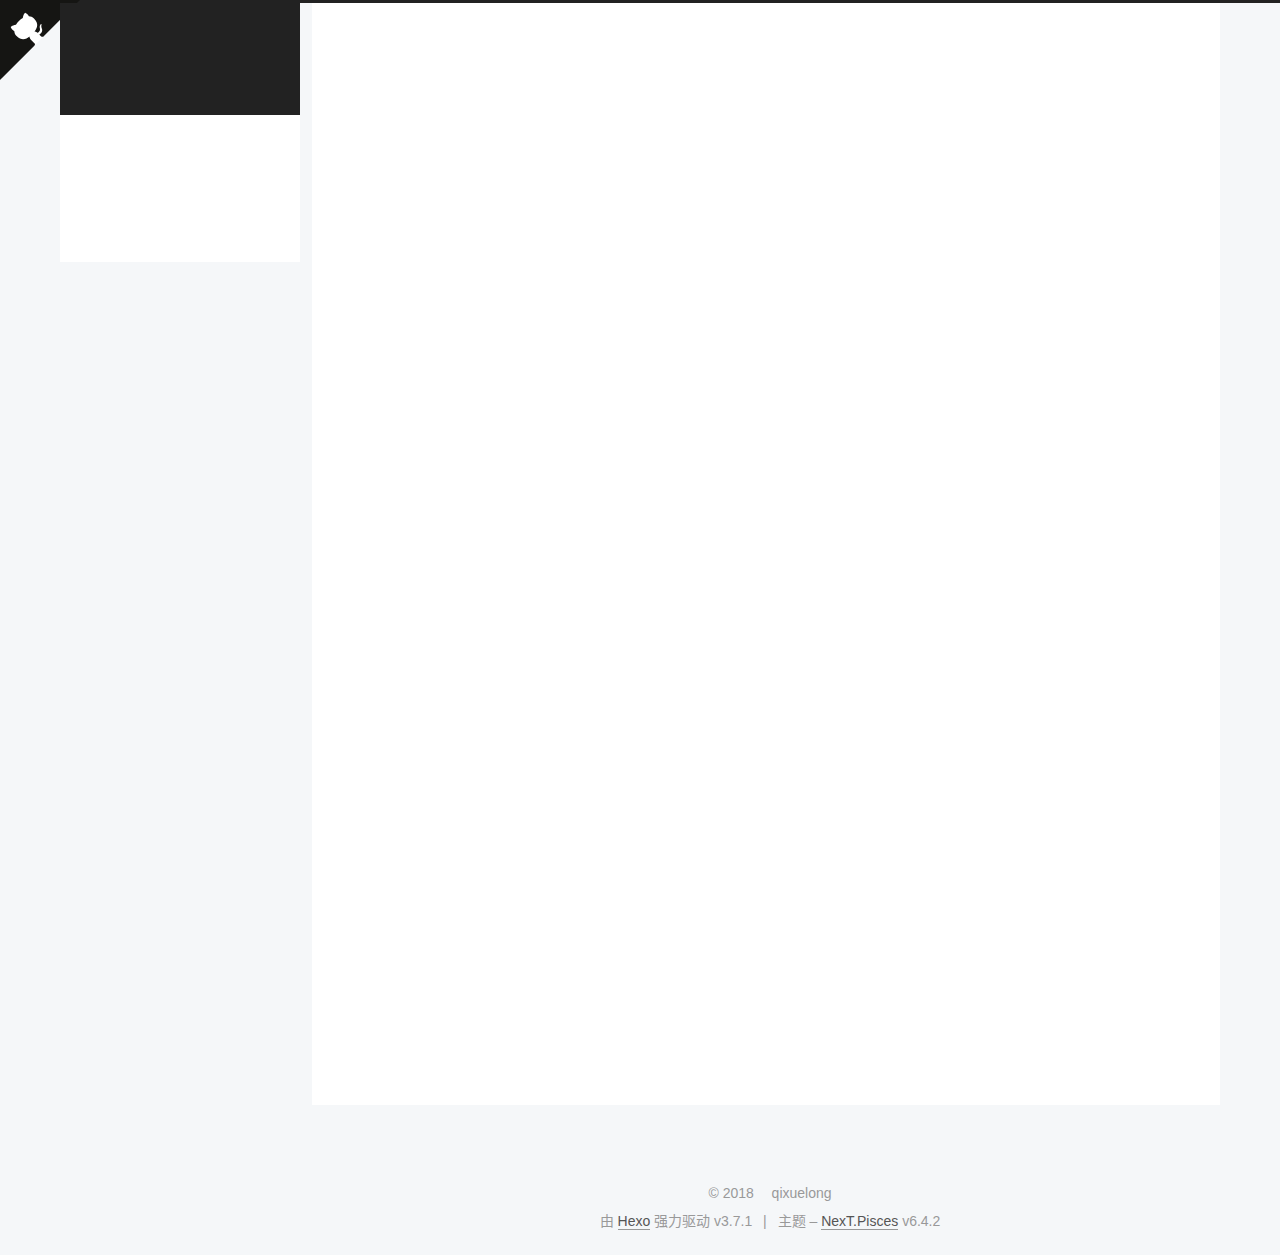
==== commit 6ffc9b66: "Site updated: 2018-10-08 17:09:38" ====
--- a/index.html
+++ b/index.html
@@ -183,7 +183,9 @@
 
   <div class="container sidebar-position-left 
   page-home">
-    <div class="headband"></div>
+    <div class="headband">
+      <a href="https://your-url" class="github-corner" aria-label="View source on GitHub"><svg width="80" height="80" viewBox="0 0 250 250" style="fill:#151513; color:#fff; position: absolute; top: 0; border: 0; left: 0; transform: scale(-1, 1);" aria-hidden="true"><path d="M0,0 L115,115 L130,115 L142,142 L250,250 L250,0 Z"></path><path d="M128.3,109.0 C113.8,99.7 119.0,89.6 119.0,89.6 C122.0,82.7 120.5,78.6 120.5,78.6 C119.2,72.0 123.4,76.3 123.4,76.3 C127.3,80.9 125.5,87.3 125.5,87.3 C122.9,97.6 130.6,101.9 134.4,103.2" fill="currentColor" style="transform-origin: 130px 106px;" class="octo-arm"></path><path d="M115.0,115.0 C114.9,115.1 118.7,116.5 119.8,115.4 L133.7,101.6 C136.9,99.2 139.9,98.4 142.2,98.6 C133.8,88.0 127.5,74.4 143.8,58.0 C148.5,53.4 154.0,51.2 159.7,51.0 C160.3,49.4 163.2,43.6 171.4,40.1 C171.4,40.1 176.1,42.5 178.8,56.2 C183.1,58.6 187.2,61.8 190.9,65.4 C194.5,69.0 197.7,73.2 200.1,77.6 C213.8,80.2 216.3,84.9 216.3,84.9 C212.7,93.1 206.9,96.0 205.4,96.6 C205.1,102.4 203.0,107.8 198.3,112.5 C181.9,128.9 168.3,122.5 157.7,114.1 C157.9,116.9 156.7,120.9 152.7,124.9 L141.0,136.5 C139.8,137.7 141.6,141.9 141.8,141.8 Z" fill="currentColor" class="octo-body"></path></svg><style>.github-corner:hover .octo-arm{animation:octocat-wave 560ms ease-in-out}@keyframes octocat-wave{0%,100%{transform:rotate(0)}20%,60%{transform:rotate(-25deg)}40%,80%{transform:rotate(10deg)}}@media (max-width:500px){.github-corner:hover .octo-arm{animation:none}.github-corner .octo-arm{animation:octocat-wave 560ms ease-in-out}}</style></a>
+    </div>
 
     <header id="header" class="header" itemscope itemtype="http://schema.org/WPHeader">
       <div class="header-inner"><div class="site-brand-wrapper">
--- a/css/main.css
+++ b/css/main.css
@@ -1849,7 +1849,7 @@
   width: 4px;
   height: 4px;
   border-radius: 50%;
-  background: #2f1f1b;
+  background: #b0ffe3;
 }
 .links-of-blogroll {
   font-size: 13px;
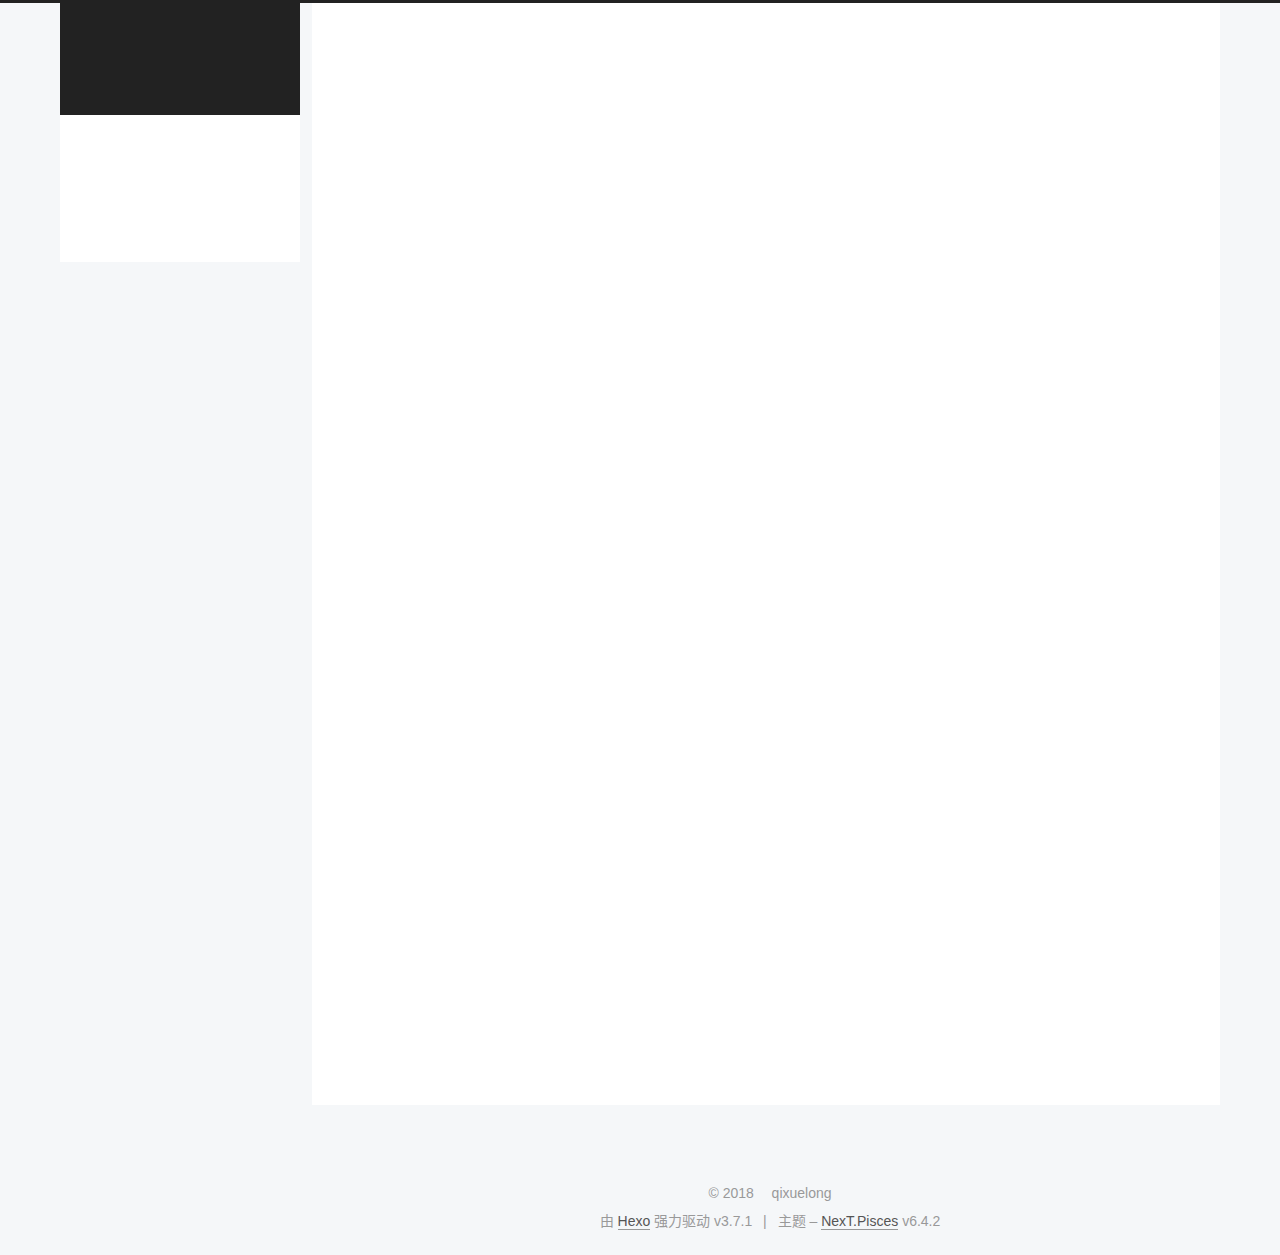
==== commit ed712c8e: "Site updated: 2018-10-08 17:29:36" ====
--- a/index.html
+++ b/index.html
@@ -183,9 +183,7 @@
 
   <div class="container sidebar-position-left 
   page-home">
-    <div class="headband">
-      <a href="https://your-url" class="github-corner" aria-label="View source on GitHub"><svg width="80" height="80" viewBox="0 0 250 250" style="fill:#151513; color:#fff; position: absolute; top: 0; border: 0; left: 0; transform: scale(-1, 1);" aria-hidden="true"><path d="M0,0 L115,115 L130,115 L142,142 L250,250 L250,0 Z"></path><path d="M128.3,109.0 C113.8,99.7 119.0,89.6 119.0,89.6 C122.0,82.7 120.5,78.6 120.5,78.6 C119.2,72.0 123.4,76.3 123.4,76.3 C127.3,80.9 125.5,87.3 125.5,87.3 C122.9,97.6 130.6,101.9 134.4,103.2" fill="currentColor" style="transform-origin: 130px 106px;" class="octo-arm"></path><path d="M115.0,115.0 C114.9,115.1 118.7,116.5 119.8,115.4 L133.7,101.6 C136.9,99.2 139.9,98.4 142.2,98.6 C133.8,88.0 127.5,74.4 143.8,58.0 C148.5,53.4 154.0,51.2 159.7,51.0 C160.3,49.4 163.2,43.6 171.4,40.1 C171.4,40.1 176.1,42.5 178.8,56.2 C183.1,58.6 187.2,61.8 190.9,65.4 C194.5,69.0 197.7,73.2 200.1,77.6 C213.8,80.2 216.3,84.9 216.3,84.9 C212.7,93.1 206.9,96.0 205.4,96.6 C205.1,102.4 203.0,107.8 198.3,112.5 C181.9,128.9 168.3,122.5 157.7,114.1 C157.9,116.9 156.7,120.9 152.7,124.9 L141.0,136.5 C139.8,137.7 141.6,141.9 141.8,141.8 Z" fill="currentColor" class="octo-body"></path></svg><style>.github-corner:hover .octo-arm{animation:octocat-wave 560ms ease-in-out}@keyframes octocat-wave{0%,100%{transform:rotate(0)}20%,60%{transform:rotate(-25deg)}40%,80%{transform:rotate(10deg)}}@media (max-width:500px){.github-corner:hover .octo-arm{animation:none}.github-corner .octo-arm{animation:octocat-wave 560ms ease-in-out}}</style></a>
-    </div>
+    <div class="headband"></div>
 
     <header id="header" class="header" itemscope itemtype="http://schema.org/WPHeader">
       <div class="header-inner"><div class="site-brand-wrapper">
@@ -299,7 +297,7 @@
     <span hidden itemprop="author" itemscope itemtype="http://schema.org/Person">
       <meta itemprop="name" content="qixuelong">
       <meta itemprop="description" content="一个人是一支队伍">
-      <meta itemprop="image" content="/images/avatar.gif">
+      <meta itemprop="image" content="https://ss3.bdstatic.com/70cFv8Sh_Q1YnxGkpoWK1HF6hhy/it/u=2404911881,2917780712&fm=27&gp=0.jpg">
     </span>
 
     <span hidden itemprop="publisher" itemscope itemtype="http://schema.org/Organization">
@@ -471,6 +469,10 @@
         <div class="site-overview">
           <div class="site-author motion-element" itemprop="author" itemscope itemtype="http://schema.org/Person">
             
+              <img class="site-author-image" itemprop="image"
+                src="https://ss3.bdstatic.com/70cFv8Sh_Q1YnxGkpoWK1HF6hhy/it/u=2404911881,2917780712&fm=27&gp=0.jpg"
+                alt="qixuelong" />
+            
               <p class="site-author-name" itemprop="name">qixuelong</p>
               <p class="site-description motion-element" itemprop="description">一个人是一支队伍</p>
           </div>
@@ -601,6 +603,8 @@
 
 
 
+  
+
 
 
 
@@ -626,6 +630,11 @@
   
   
     <script type="text/javascript" src="/lib/velocity/velocity.ui.min.js?v=1.2.1"></script>
+  
+
+  
+  
+    <script type="text/javascript" src="/lib/canvas-nest/canvas-nest.min.js"></script>
   
 
 
--- a/css/main.css
+++ b/css/main.css
@@ -1767,6 +1767,25 @@
   border: 1px solid #eee;
   opacity: 1;
 }
+.site-author-image {
+  border-radius: 100%;
+}
+.site-author-image {
+  -webkit-transition: -webkit-transform 1s ease-out;
+  -moz-transition: -moz-transform 1s ease-out;
+  -ms-transition: -ms-transform 1s ease-out;
+  transition: transform 1s ease-out;
+}
+.site-author-image:hover {
+  -webkit-transform: rotateZ(360deg);
+  -moz-transform: rotateZ(360deg);
+  -ms-transform: rotate(360deg);
+  -webkit-transform: rotateZ(360deg);
+  -moz-transform: rotateZ(360deg);
+  -ms-transform: rotateZ(360deg);
+  -o-transform: rotateZ(360deg);
+  transform: rotateZ(360deg);
+}
 .site-author-name {
   margin: 0;
   text-align: center;
@@ -1849,7 +1868,7 @@
   width: 4px;
   height: 4px;
   border-radius: 50%;
-  background: #b0ffe3;
+  background: #ff9985;
 }
 .links-of-blogroll {
   font-size: 13px;
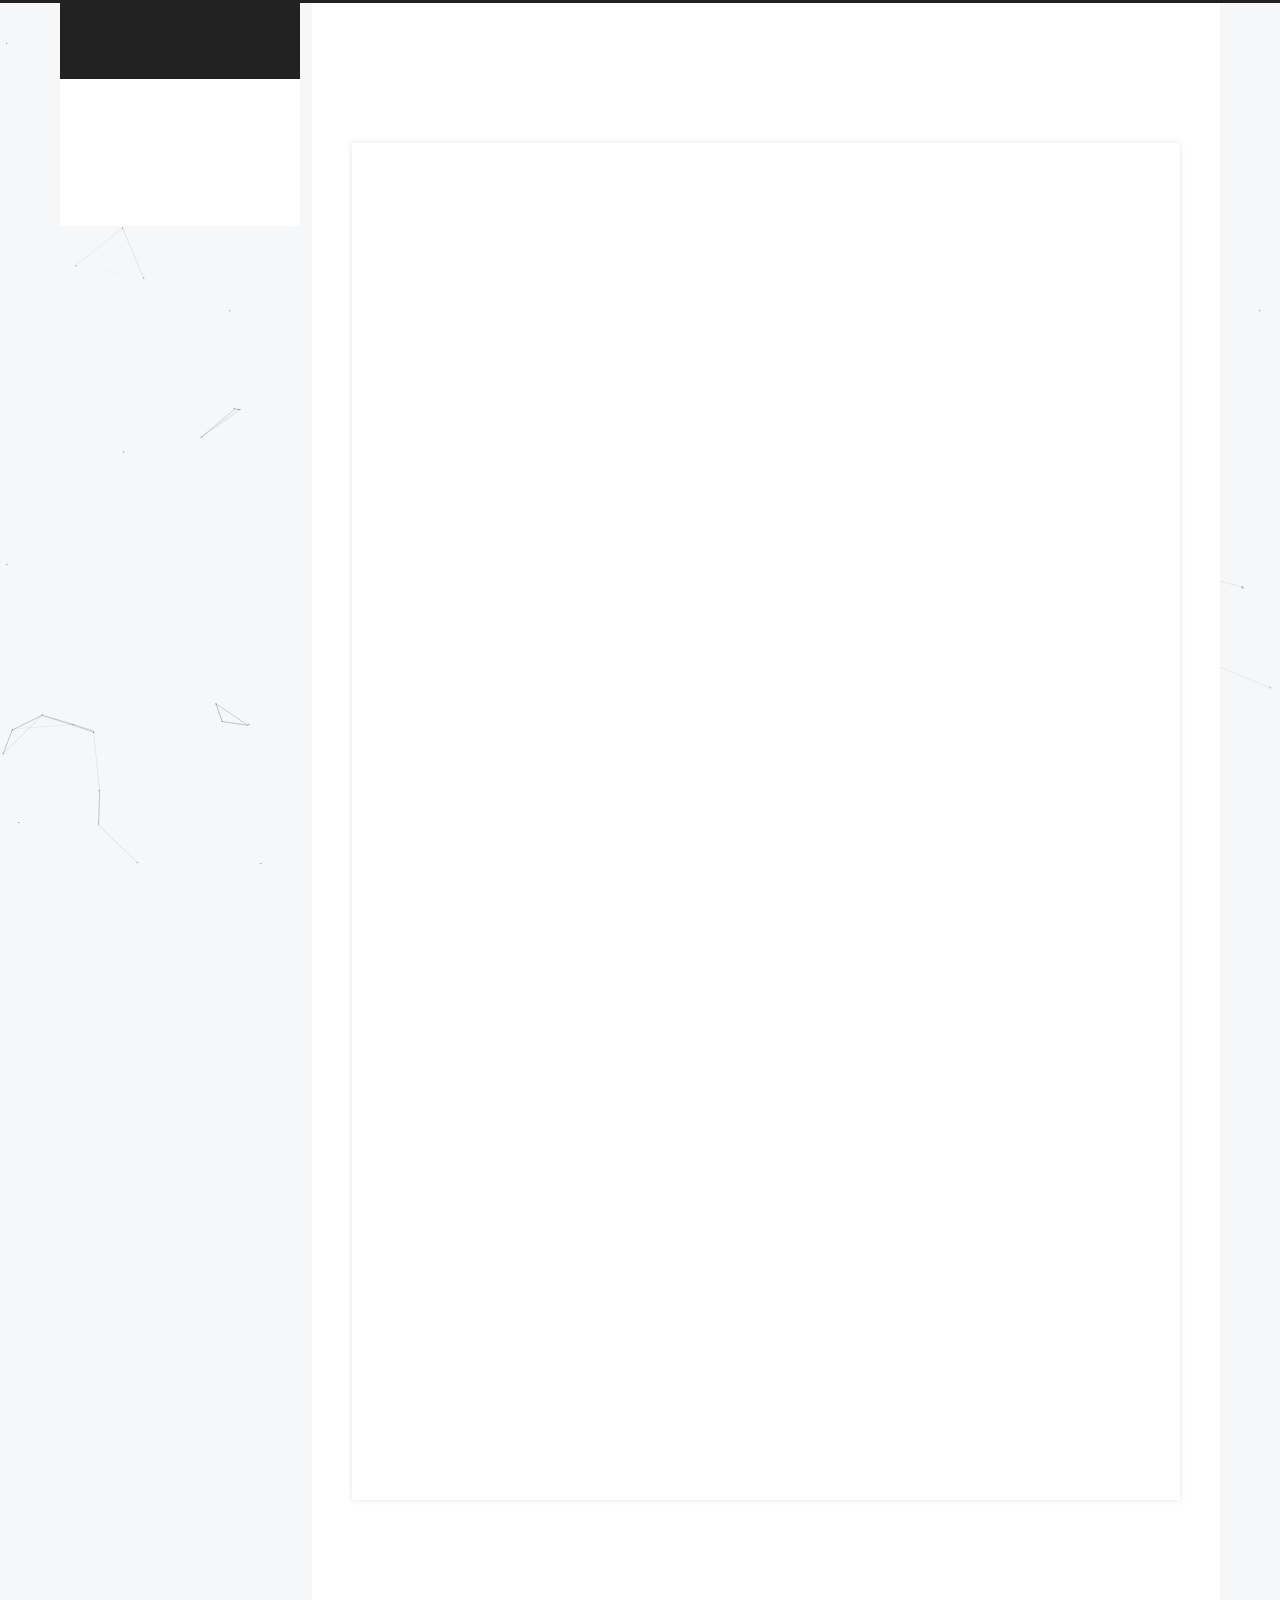
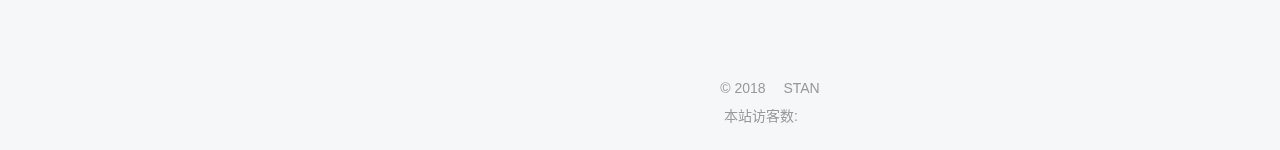
==== commit ce9af9a3: "Site updated: 2018-10-08 20:18:29" ====
--- a/index.html
+++ b/index.html
@@ -110,13 +110,13 @@
 
   <meta name="description" content="一个人是一支队伍">
 <meta property="og:type" content="website">
-<meta property="og:title" content="永无止境">
+<meta property="og:title" content="STAN_BLOG">
 <meta property="og:url" content="http://yoursite.com/index.html">
-<meta property="og:site_name" content="永无止境">
+<meta property="og:site_name" content="STAN_BLOG">
 <meta property="og:description" content="一个人是一支队伍">
 <meta property="og:locale" content="zh-CN">
 <meta name="twitter:card" content="summary">
-<meta name="twitter:title" content="永无止境">
+<meta name="twitter:title" content="STAN_BLOG">
 <meta name="twitter:description" content="一个人是一支队伍">
 
 
@@ -134,7 +134,7 @@
   };
 </script>
 
-  <title>永无止境</title>
+  <title>STAN_BLOG</title>
   
 
 
@@ -193,14 +193,10 @@
     <div class="custom-logo-site-title">
       <a href="/" class="brand" rel="start">
         <span class="logo-line-before"><i></i></span>
-        <span class="site-title">永无止境</span>
+        <span class="site-title">STAN_BLOG</span>
         <span class="logo-line-after"><i></i></span>
       </a>
     </div>
-    
-      
-        <p class="site-subtitle">奋斗不息</p>
-      
     
   </div>
 
@@ -239,9 +235,9 @@
         
         
           
-          <li class="menu-item menu-item-tags">
-    <a href="/tags/" rel="section">
-      <i class="menu-item-icon fa fa-fw fa-tags"></i> <br />标签</a>
+          <li class="menu-item menu-item-categories">
+    <a href="/categories/" rel="section">
+      <i class="menu-item-icon fa fa-fw fa-th"></i> <br />分类</a>
   </li>
 
       
@@ -292,16 +288,16 @@
   
   
   <div class="post-block">
-    <link itemprop="mainEntityOfPage" href="http://yoursite.com/2018/10/08/hello-world/">
+    <link itemprop="mainEntityOfPage" href="http://yoursite.com/2018/10/08/搭建react项目/">
 
     <span hidden itemprop="author" itemscope itemtype="http://schema.org/Person">
-      <meta itemprop="name" content="qixuelong">
+      <meta itemprop="name" content="STAN">
       <meta itemprop="description" content="一个人是一支队伍">
-      <meta itemprop="image" content="https://ss3.bdstatic.com/70cFv8Sh_Q1YnxGkpoWK1HF6hhy/it/u=2404911881,2917780712&fm=27&gp=0.jpg">
+      <meta itemprop="image" content="https://ss2.bdstatic.com/70cFvnSh_Q1YnxGkpoWK1HF6hhy/it/u=2395482982,82463686&fm=27&gp=0.jpg">
     </span>
 
     <span hidden itemprop="publisher" itemscope itemtype="http://schema.org/Organization">
-      <meta itemprop="name" content="永无止境">
+      <meta itemprop="name" content="STAN_BLOG">
     </span>
 
     
@@ -311,8 +307,8 @@
         
           <h1 class="post-title" itemprop="name headline">
                 
-                <a class="post-title-link" href="/2018/10/08/hello-world/" itemprop="url">
-                  Hello World
+                <a class="post-title-link" href="/2018/10/08/搭建react项目/" itemprop="url">
+                  搭建react项目环境
                 </a>
               
             
@@ -338,28 +334,34 @@
                 
               
 
-              <time title="创建时间：2018-10-08 16:24:41" itemprop="dateCreated datePublished" datetime="2018-10-08T16:24:41+08:00">2018-10-08</time>
-            
-
-            
-              
-
-              
+              <time title="创建时间：2018-10-08 19:24:08 / 修改时间：20:11:59" itemprop="dateCreated datePublished" datetime="2018-10-08T19:24:08+08:00">2018-10-08</time>
+            
+
+            
+              
+
+              
+            
+          </span>
+
+          
+            <span class="post-category" >
+            
+              <span class="post-meta-divider">|</span>
+            
+              <span class="post-meta-item-icon">
+                <i class="fa fa-folder-o"></i>
+              </span>
+              
+                <span class="post-meta-item-text">分类于</span>
+              
+              
+                <span itemprop="about" itemscope itemtype="http://schema.org/Thing"><a href="/categories/react/" itemprop="url" rel="index"><span itemprop="name">react</span></a></span>
+
                 
-                <span class="post-meta-divider">|</span>
                 
-
-                <span class="post-meta-item-icon">
-                  <i class="fa fa-calendar-check-o"></i>
-                </span>
-                
-                  <span class="post-meta-item-text">更新于</span>
-                
-                <time title="修改时间：2017-10-28 08:39:58" itemprop="dateModified" datetime="2017-10-28T08:39:58+08:00">2017-10-28</time>
-              
-            
-          </span>
-
+              
+            </span>
           
 
           
@@ -390,15 +392,22 @@
       
         
           
-            <p>Welcome to <a href="https://hexo.io/" target="_blank" rel="noopener">Hexo</a>! This is your very first post. Check <a href="https://hexo.io/docs/" target="_blank" rel="noopener">documentation</a> for more info. If you get any problems when using Hexo, you can find the answer in <a href="https://hexo.io/docs/troubleshooting.html" target="_blank" rel="noopener">troubleshooting</a> or you can ask me on <a href="https://github.com/hexojs/hexo/issues" target="_blank" rel="noopener">GitHub</a>.</p>
-<h2 id="Quick-Start"><a href="#Quick-Start" class="headerlink" title="Quick Start"></a>Quick Start</h2><h3 id="Create-a-new-post"><a href="#Create-a-new-post" class="headerlink" title="Create a new post"></a>Create a new post</h3><figure class="highlight bash"><table><tr><td class="gutter"><pre><span class="line">1</span><br></pre></td><td class="code"><pre><span class="line">$ hexo new <span class="string">"My New Post"</span></span><br></pre></td></tr></table></figure>
-<p>More info: <a href="https://hexo.io/docs/writing.html" target="_blank" rel="noopener">Writing</a></p>
-<h3 id="Run-server"><a href="#Run-server" class="headerlink" title="Run server"></a>Run server</h3><figure class="highlight bash"><table><tr><td class="gutter"><pre><span class="line">1</span><br></pre></td><td class="code"><pre><span class="line">$ hexo server</span><br></pre></td></tr></table></figure>
-<p>More info: <a href="https://hexo.io/docs/server.html" target="_blank" rel="noopener">Server</a></p>
-<h3 id="Generate-static-files"><a href="#Generate-static-files" class="headerlink" title="Generate static files"></a>Generate static files</h3><figure class="highlight bash"><table><tr><td class="gutter"><pre><span class="line">1</span><br></pre></td><td class="code"><pre><span class="line">$ hexo generate</span><br></pre></td></tr></table></figure>
-<p>More info: <a href="https://hexo.io/docs/generating.html" target="_blank" rel="noopener">Generating</a></p>
-<h3 id="Deploy-to-remote-sites"><a href="#Deploy-to-remote-sites" class="headerlink" title="Deploy to remote sites"></a>Deploy to remote sites</h3><figure class="highlight bash"><table><tr><td class="gutter"><pre><span class="line">1</span><br></pre></td><td class="code"><pre><span class="line">$ hexo deploy</span><br></pre></td></tr></table></figure>
-<p>More info: <a href="https://hexo.io/docs/deployment.html" target="_blank" rel="noopener">Deployment</a></p>
+            <p>#环境配置#</p>
+<ol>
+<li>我们需要安装node.js，直接搜索并在官网下载安装包。</li>
+</ol>
+<p>node.js官网：<a href="https://nodejs.org/en/" target="_blank" rel="noopener">https://nodejs.org/en/</a></p>
+<p>选择适合的版本后下载下来，并打开安装程序，如下图所示<br><img src="https://img-blog.csdn.net/20180329155704835" alt=""></p>
+<ol start="2">
+<li>然后，根据安装提示安装node.js，npm包管理工具也会一同安装。</li>
+</ol>
+<p>安装完成后，打开cmd命令行,输入 node -v 和 npm -v 来查看版本号，如果显示则安装完成。<br><img src="https://img-blog.csdn.net/20180329160203610" alt=""></p>
+<ol start="3">
+<li>现在我们成功安装了node和npm，然后我们来用npm创建新的项目，首先用npm 安装 create-react-app工具，其可以自动地在本地目录中创建react项目。        在cmd命令行中输入：                    npm install -g create-react-app        等待其安装，意思是全局安装create-react-app脚手架工具，然后就可以使用命令创建新的react项目。        在cmd中输入：                    create-react-app my-new-app                         （默认安装在用户目录下，想更换目录可以参照如下命令）                    d:     （选择D盘）                    cd     ‘文件夹路径’   （进入D盘中的指定文件夹）                    然后再输入   create-react-app my-new-app    则可安装在特定目录下        接下来需要等待较长时间，然后我们就可以在安装路径中看到创建完的文件夹，打开后，内部如下所示：</li>
+</ol>
+<p><img src="https://img-blog.csdn.net/20180329162329756" alt=""><br>  其中，node_modules用于存放项目的依赖包，也就是构建这个React项目可能会用到的工具，              –public文件夹中是 index.html存放目录，也就是React根页面的所在地              –src中用于存放js文件，也就是项目开发中的主要区域              –package.json用于记录项目信息，以及外部依赖包的导入信息等              –json文件不能直接打开，需要用到文本编辑器，本人用的是VScode        然后，在命令行中“ cd ”该目录,输入如下命令,部署npm，以及导入react-dom依赖包.            cmd中输入：                npm init   （然后一路回车）                npm install –save react react-dom  ( 在该目录下导入react和react-dom）                npm install –save  react-router-dom   （react路由，以后会用到）                           npm获取有些耗时间，这里建议大家使用淘宝团队的cnpm，安装方法请另行搜索。以后会用cnpm代替npm，效果一样。        然后就可以通过 npm start 来启动项目，自动弹出localhost:3000的网页窗口，内容如下:</p>
+<p><img src="https://img-blog.csdn.net/20180329165116486" alt=""><br> 想关闭项目的话，直接关闭CMD窗口就可以，或者使用 Ctrl+C ，输入Y后退出<br>现在，我们已经完成了基本的React项目搭建，可以开始React项目开发之路啦，之后会陆续更新React相关文章。</p>
+<hr>
 
           
         
@@ -470,10 +479,10 @@
           <div class="site-author motion-element" itemprop="author" itemscope itemtype="http://schema.org/Person">
             
               <img class="site-author-image" itemprop="image"
-                src="https://ss3.bdstatic.com/70cFv8Sh_Q1YnxGkpoWK1HF6hhy/it/u=2404911881,2917780712&fm=27&gp=0.jpg"
-                alt="qixuelong" />
-            
-              <p class="site-author-name" itemprop="name">qixuelong</p>
+                src="https://ss2.bdstatic.com/70cFvnSh_Q1YnxGkpoWK1HF6hhy/it/u=2395482982,82463686&fm=27&gp=0.jpg"
+                alt="STAN" />
+            
+              <p class="site-author-name" itemprop="name">STAN</p>
               <p class="site-description motion-element" itemprop="description">一个人是一支队伍</p>
           </div>
 
@@ -491,6 +500,19 @@
               
 
               
+                
+                
+                <div class="site-state-item site-state-categories">
+                  <a href="/categories/index.html">
+                    
+                    
+                      
+                    
+                    <span class="site-state-item-count">1</span>
+                    <span class="site-state-item-name">分类</span>
+                  </a>
+                </div>
+              
 
               
             </nav>
@@ -528,11 +550,12 @@
 
     <footer id="footer" class="footer">
       <div class="footer-inner">
-        <div class="copyright">&copy; <span itemprop="copyrightYear">2018</span>
+        <script async src="https://busuanzi.ibruce.info/busuanzi/2.3/busuanzi.pure.mini.js"></script>
+<div class="copyright">&copy; <span itemprop="copyrightYear">2018</span>
   <span class="with-love" id="animate">
     <i class="fa fa-user"></i>
   </span>
-  <span class="author" itemprop="copyrightHolder">qixuelong</span>
+  <span class="author" itemprop="copyrightHolder">STAN</span>
 
   
 
@@ -542,15 +565,17 @@
 
 
 
-  <div class="powered-by">由 <a class="theme-link" target="_blank" href="https://hexo.io">Hexo</a> 强力驱动 v3.7.1</div>
-
-
-
-  <span class="post-meta-divider">|</span>
-
-
-
-  <div class="theme-info">主题 – <a class="theme-link" target="_blank" href="https://theme-next.org">NexT.Pisces</a> v6.4.2</div>
+  <div class="powered-by">
+      本站访客数:<span id="busuanzi_value_site_uv"></span>
+  </div>
+
+
+
+  <span class="post-meta-divider"></span>
+
+
+
+  <div class="theme-info"></div>
 
 
 
--- a/css/main.css
+++ b/css/main.css
@@ -1285,6 +1285,16 @@
 .use-motion .collection-title {
   opacity: 0;
 }
+.post-body p a {
+  color: #0593d3;
+  border-bottom: none;
+  border-bottom: 1px solid #0593d3;
+}
+.post-body p a:hover {
+  color: #fc6423;
+  border-bottom: none;
+  border-bottom: 1px solid #fc6423;
+}
 .posts-expand {
   padding-top: 40px;
 }
@@ -1680,6 +1690,57 @@
 .rtl.post-title {
   font-family: UKIJ Ekran;
 }
+.my_post_copyright {
+  width: 85%;
+  max-width: 45em;
+  margin: 2.8em auto 0;
+  padding: 0.5em 1em;
+  border: 1px solid #d3d3d3;
+  font-size: 0.93rem;
+  line-height: 1.6em;
+  word-break: break-all;
+  background: rgba(255,255,255,0.4);
+}
+.my_post_copyright p {
+  margin: 0;
+}
+.my_post_copyright span {
+  display: inline-block;
+  width: 5.2em;
+  color: #b5b5b5;
+  font-weight: bold;
+}
+.my_post_copyright .raw {
+  margin-left: 1em;
+  width: 5em;
+}
+.my_post_copyright a {
+  color: #808080;
+  border-bottom: 0;
+}
+.my_post_copyright a:hover {
+  color: #a3d2a3;
+  text-decoration: underline;
+}
+.my_post_copyright:hover .fa-clipboard {
+  color: #000;
+}
+.my_post_copyright .post-url:hover {
+  font-weight: normal;
+}
+.my_post_copyright .copy-path {
+  margin-left: 1em;
+  width: 1em;
+}
+@media (max-width: 767px) {
+  .my_post_copyright .copy-path {
+    display: none;
+  }
+}
+.my_post_copyright .copy-path:hover {
+  color: #808080;
+  cursor: pointer;
+}
 .sidebar {
   position: fixed;
   right: 0;
@@ -1868,7 +1929,7 @@
   width: 4px;
   height: 4px;
   border-radius: 50%;
-  background: #ff9985;
+  background: #52ff94;
 }
 .links-of-blogroll {
   font-size: 13px;
@@ -2971,3 +3032,10 @@
     text-align: justify;
   }
 }
+.post {
+  margin-top: 60px;
+  margin-bottom: 60px;
+  padding: 25px;
+  -webkit-box-shadow: 0 0 5px rgba(202,203,203,0.5);
+  -moz-box-shadow: 0 0 5px rgba(202,203,204,0.5);
+}
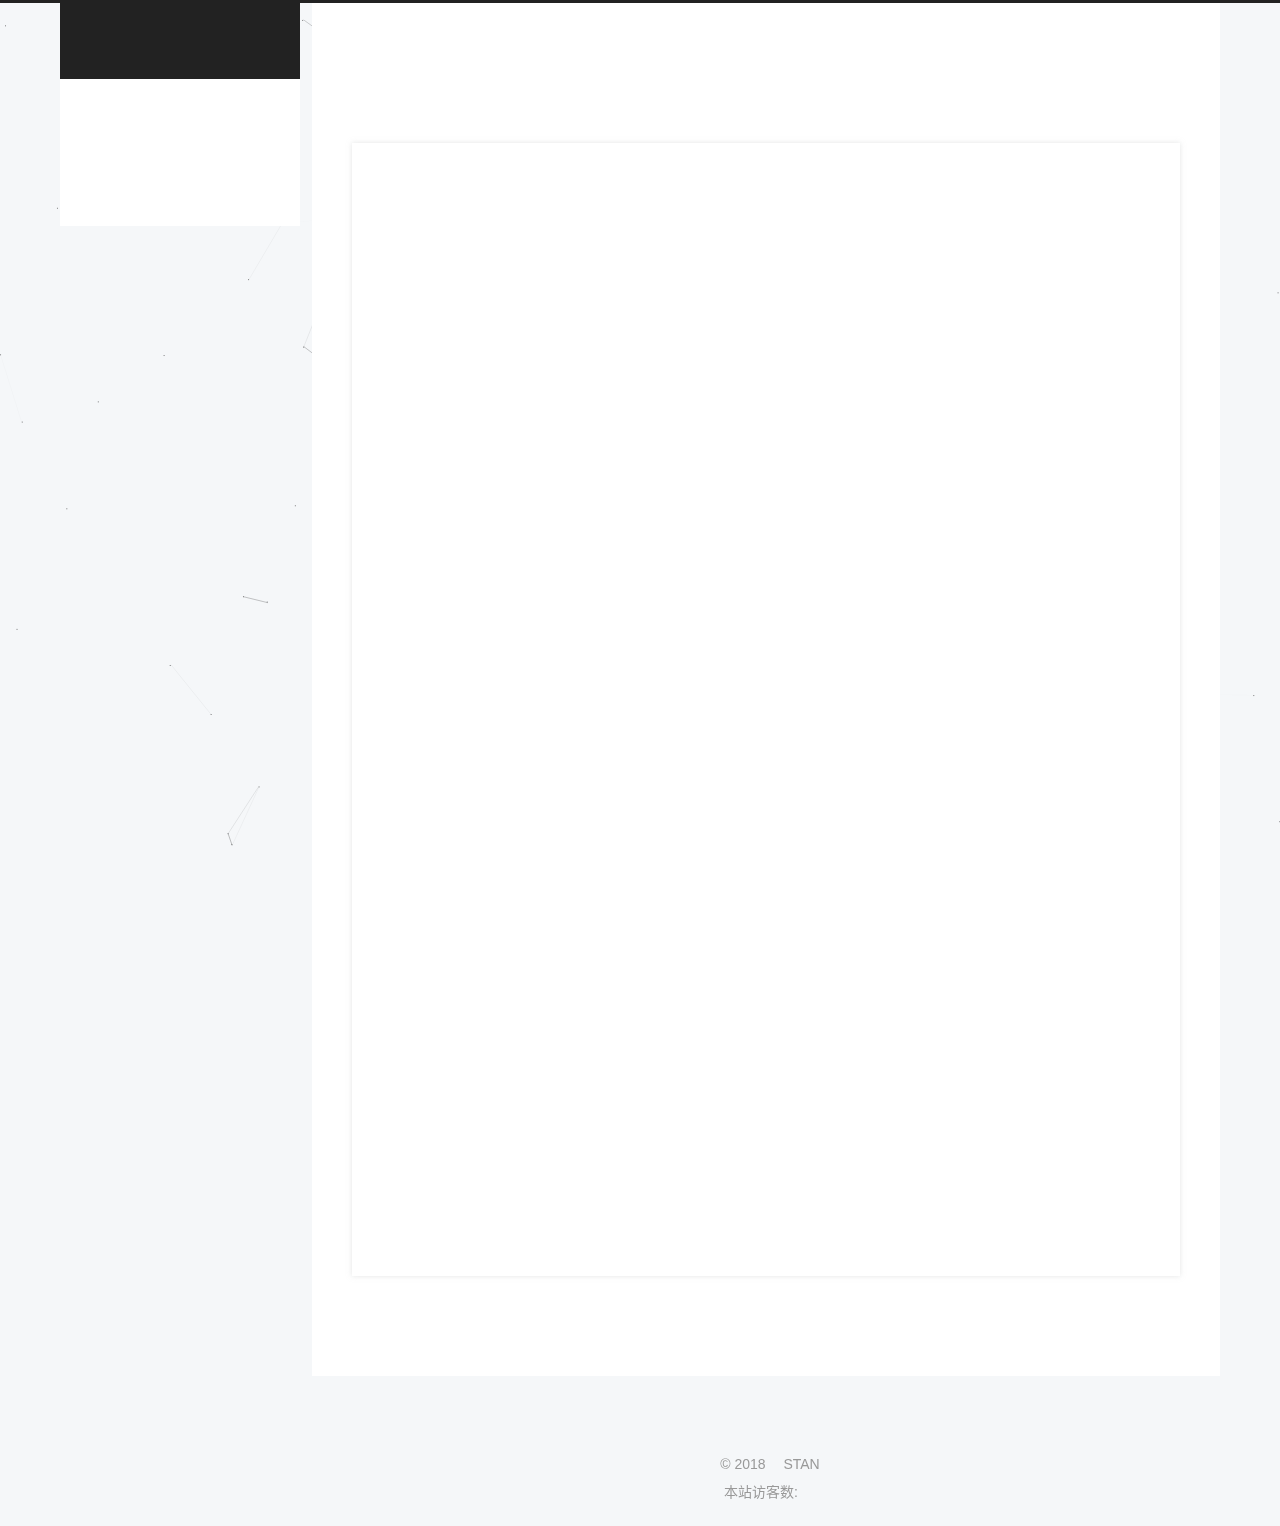
==== commit 71e9d03c: "Site updated: 2018-10-08 20:23:35" ====
--- a/index.html
+++ b/index.html
@@ -308,7 +308,7 @@
           <h1 class="post-title" itemprop="name headline">
                 
                 <a class="post-title-link" href="/2018/10/08/搭建react项目/" itemprop="url">
-                  搭建react项目环境
+                  搭建react项目
                 </a>
               
             
@@ -334,7 +334,7 @@
                 
               
 
-              <time title="创建时间：2018-10-08 19:24:08 / 修改时间：20:11:59" itemprop="dateCreated datePublished" datetime="2018-10-08T19:24:08+08:00">2018-10-08</time>
+              <time title="创建时间：2018-10-08 19:24:08 / 修改时间：20:23:14" itemprop="dateCreated datePublished" datetime="2018-10-08T19:24:08+08:00">2018-10-08</time>
             
 
             
@@ -397,16 +397,15 @@
 <li>我们需要安装node.js，直接搜索并在官网下载安装包。</li>
 </ol>
 <p>node.js官网：<a href="https://nodejs.org/en/" target="_blank" rel="noopener">https://nodejs.org/en/</a></p>
-<p>选择适合的版本后下载下来，并打开安装程序，如下图所示<br><img src="https://img-blog.csdn.net/20180329155704835" alt=""></p>
 <ol start="2">
 <li>然后，根据安装提示安装node.js，npm包管理工具也会一同安装。</li>
 </ol>
-<p>安装完成后，打开cmd命令行,输入 node -v 和 npm -v 来查看版本号，如果显示则安装完成。<br><img src="https://img-blog.csdn.net/20180329160203610" alt=""></p>
+<p>安装完成后，打开cmd命令行,输入 node -v 和 npm -v 来查看版本号，如果显示则安装完成。</p>
 <ol start="3">
-<li>现在我们成功安装了node和npm，然后我们来用npm创建新的项目，首先用npm 安装 create-react-app工具，其可以自动地在本地目录中创建react项目。        在cmd命令行中输入：                    npm install -g create-react-app        等待其安装，意思是全局安装create-react-app脚手架工具，然后就可以使用命令创建新的react项目。        在cmd中输入：                    create-react-app my-new-app                         （默认安装在用户目录下，想更换目录可以参照如下命令）                    d:     （选择D盘）                    cd     ‘文件夹路径’   （进入D盘中的指定文件夹）                    然后再输入   create-react-app my-new-app    则可安装在特定目录下        接下来需要等待较长时间，然后我们就可以在安装路径中看到创建完的文件夹，打开后，内部如下所示：</li>
+<li><p>现在我们成功安装了node和npm，然后我们来用npm创建新的项目，首先用npm 安装 create-react-app工具，其可以自动地在本地目录中创建react项目。        在cmd命令行中输入：                    npm install -g create-react-app        等待其安装，意思是全局安装create-react-app脚手架工具，然后就可以使用命令创建新的react项目。        在cmd中输入：                    create-react-app my-new-app                         （默认安装在用户目录下，想更换目录可以参照如下命令）                    d:     （选择D盘）                    cd     ‘文件夹路径’   （进入D盘中的指定文件夹）                    然后再输入   create-react-app my-new-app    则可安装在特定目录下        接下来需要等待较长时间，然后我们就可以在安装路径中看到创建完的文件夹，打<br>其中，node_modules用于存放项目的依赖包，也就是构建这个React项目可能会用到的工具，              –public文件夹中是 index.html存放目录，也就是React根页面的所在地              –src中用于存放js文件，也就是项目开发中的主要区域              –package.json用于记录项目信息，以及外部依赖包的导入信息等              –json文件不能直接打开，需要用到文本编辑器，本人用的是VScode        然后，在命令行中“ cd ”该目录,输入如下命令,部署npm，以及导入react-dom依赖包.            cmd中输入：                npm init   （然后一路回车）                npm install –save react react-dom  ( 在该目录下导入react和react-dom）                npm install –save  react-router-dom   （react路由，以后会用到）                           npm获取有些耗时间，这里建议大家使用淘宝团队的cnpm，安装方法请另行搜索。以后会用cnpm代替npm，效果一样。        然后就可以通过 npm start 来启动项目，自动弹出localhost:3000的网页窗口，内容如下:</p>
+<p>想关闭项目的话，直接关闭CMD窗口就可以，或者使用 Ctrl+C ，输入Y后退出<br>现在，我们已经完成了基本的React项目搭建，可以开始React项目开发之路啦，之后会陆续更新React相关文章。</p>
+</li>
 </ol>
-<p><img src="https://img-blog.csdn.net/20180329162329756" alt=""><br>  其中，node_modules用于存放项目的依赖包，也就是构建这个React项目可能会用到的工具，              –public文件夹中是 index.html存放目录，也就是React根页面的所在地              –src中用于存放js文件，也就是项目开发中的主要区域              –package.json用于记录项目信息，以及外部依赖包的导入信息等              –json文件不能直接打开，需要用到文本编辑器，本人用的是VScode        然后，在命令行中“ cd ”该目录,输入如下命令,部署npm，以及导入react-dom依赖包.            cmd中输入：                npm init   （然后一路回车）                npm install –save react react-dom  ( 在该目录下导入react和react-dom）                npm install –save  react-router-dom   （react路由，以后会用到）                           npm获取有些耗时间，这里建议大家使用淘宝团队的cnpm，安装方法请另行搜索。以后会用cnpm代替npm，效果一样。        然后就可以通过 npm start 来启动项目，自动弹出localhost:3000的网页窗口，内容如下:</p>
-<p><img src="https://img-blog.csdn.net/20180329165116486" alt=""><br> 想关闭项目的话，直接关闭CMD窗口就可以，或者使用 Ctrl+C ，输入Y后退出<br>现在，我们已经完成了基本的React项目搭建，可以开始React项目开发之路啦，之后会陆续更新React相关文章。</p>
 <hr>
 
           
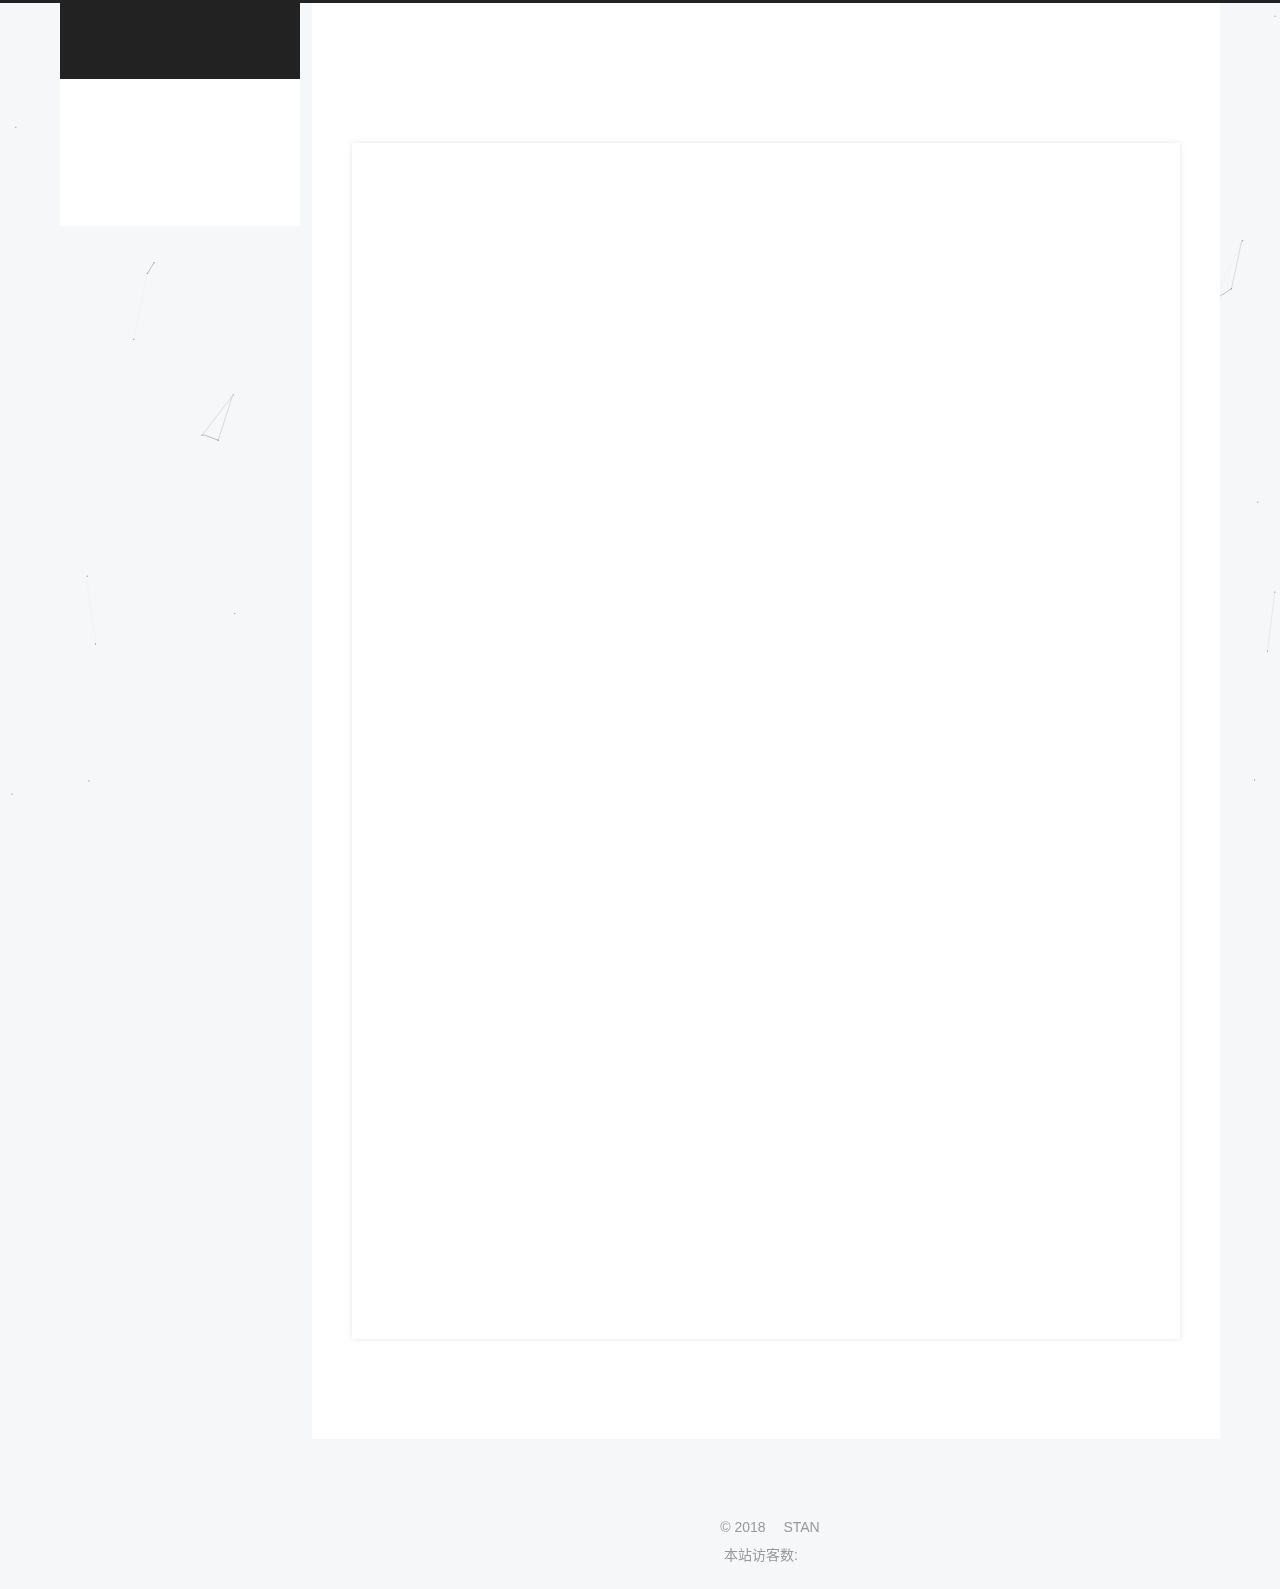
==== commit b64d954d: "Site updated: 2018-10-08 20:25:06" ====
--- a/index.html
+++ b/index.html
@@ -334,7 +334,7 @@
                 
               
 
-              <time title="创建时间：2018-10-08 19:24:08 / 修改时间：20:23:14" itemprop="dateCreated datePublished" datetime="2018-10-08T19:24:08+08:00">2018-10-08</time>
+              <time title="创建时间：2018-10-08 19:24:08 / 修改时间：20:24:54" itemprop="dateCreated datePublished" datetime="2018-10-08T19:24:08+08:00">2018-10-08</time>
             
 
             
@@ -393,6 +393,7 @@
         
           
             <p>#环境配置#</p>
+<hr>
 <ol>
 <li>我们需要安装node.js，直接搜索并在官网下载安装包。</li>
 </ol>
--- a/css/main.css
+++ b/css/main.css
@@ -1929,7 +1929,7 @@
   width: 4px;
   height: 4px;
   border-radius: 50%;
-  background: #52ff94;
+  background: #ffe306;
 }
 .links-of-blogroll {
   font-size: 13px;
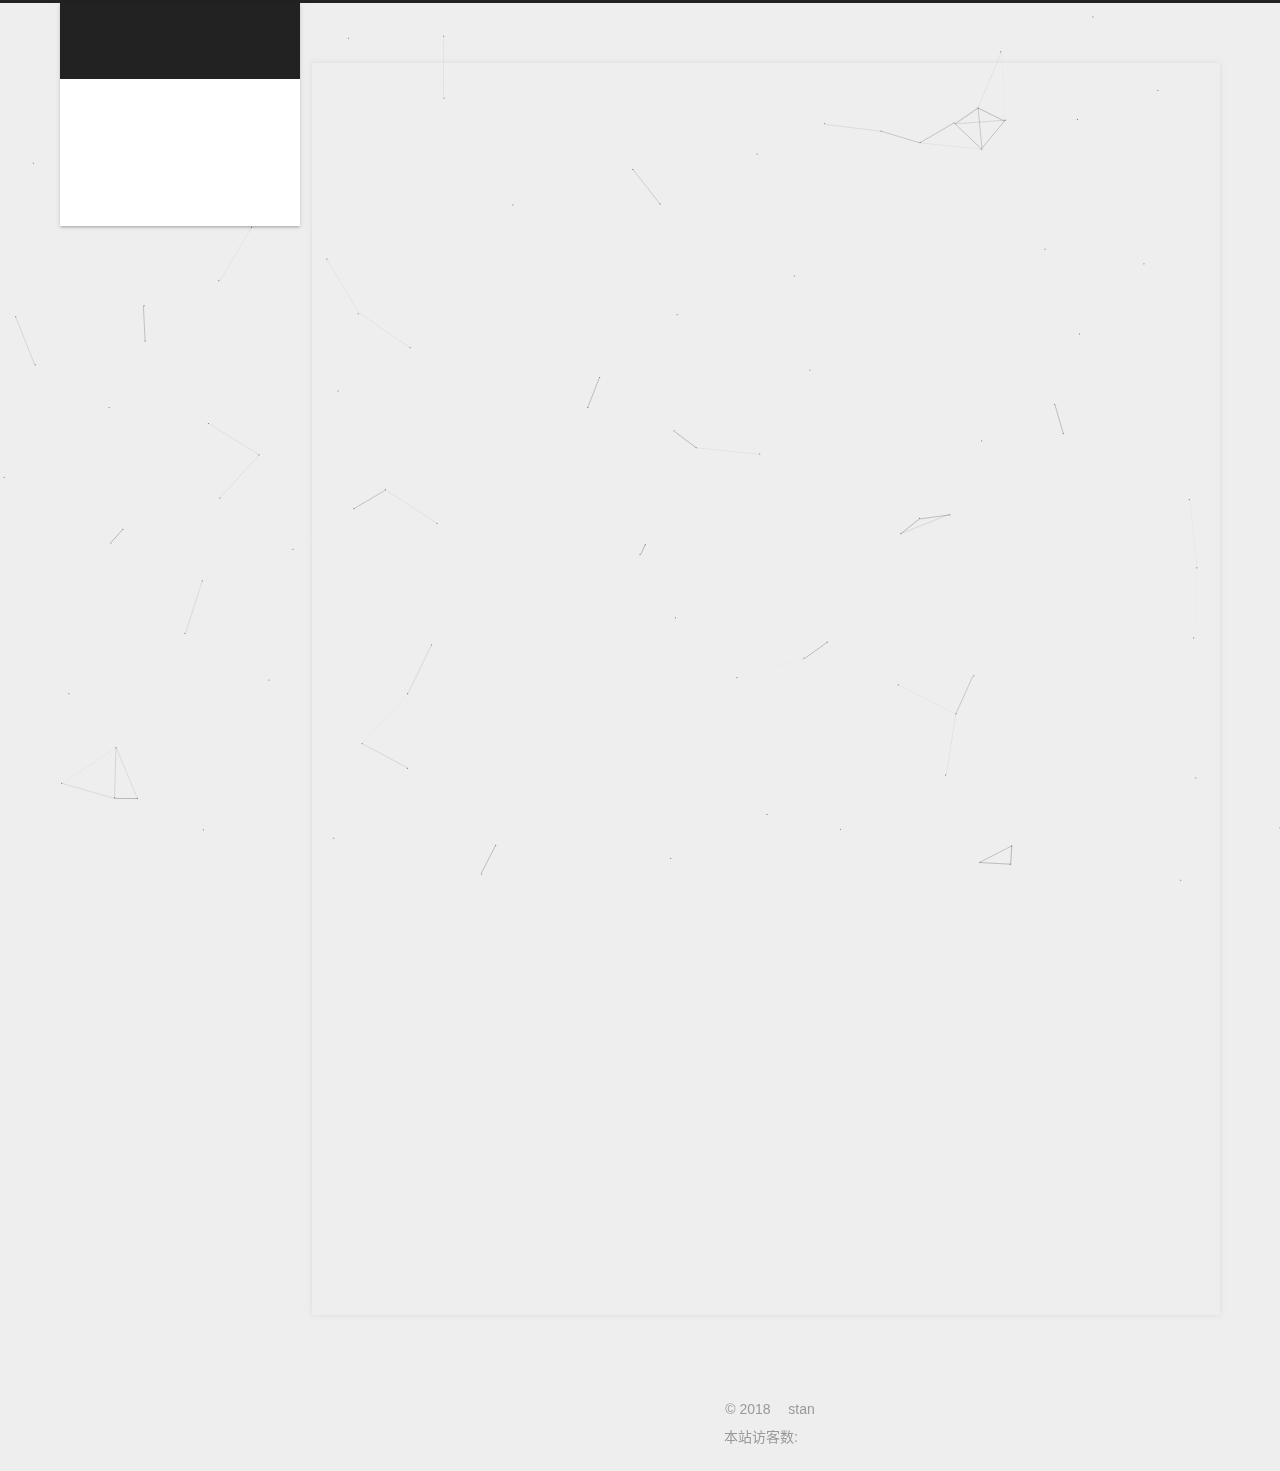
==== commit e92f9529: "Site updated: 2018-10-08 20:54:15" ====
--- a/index.html
+++ b/index.html
@@ -14,7 +14,7 @@
   
 
 
-<html class="theme-next pisces use-motion" lang="zh-CN">
+<html class="theme-next gemini use-motion" lang="zh-CN">
 <head>
   <meta charset="UTF-8"/>
 <meta http-equiv="X-UA-Compatible" content="IE=edge" />
@@ -84,7 +84,7 @@
   var NexT = window.NexT || {};
   var CONFIG = {
     root: '/',
-    scheme: 'Pisces',
+    scheme: 'Gemini',
     version: '6.4.2',
     sidebar: {"position":"left","display":"post","offset":12,"b2t":false,"scrollpercent":false,"onmobile":false},
     fancybox: false,
@@ -110,13 +110,13 @@
 
   <meta name="description" content="一个人是一支队伍">
 <meta property="og:type" content="website">
-<meta property="og:title" content="STAN_BLOG">
+<meta property="og:title" content="stan@blog">
 <meta property="og:url" content="http://yoursite.com/index.html">
-<meta property="og:site_name" content="STAN_BLOG">
+<meta property="og:site_name" content="stan@blog">
 <meta property="og:description" content="一个人是一支队伍">
 <meta property="og:locale" content="zh-CN">
 <meta name="twitter:card" content="summary">
-<meta name="twitter:title" content="STAN_BLOG">
+<meta name="twitter:title" content="stan@blog">
 <meta name="twitter:description" content="一个人是一支队伍">
 
 
@@ -134,7 +134,7 @@
   };
 </script>
 
-  <title>STAN_BLOG</title>
+  <title>stan@blog</title>
   
 
 
@@ -193,7 +193,7 @@
     <div class="custom-logo-site-title">
       <a href="/" class="brand" rel="start">
         <span class="logo-line-before"><i></i></span>
-        <span class="site-title">STAN_BLOG</span>
+        <span class="site-title">stan@blog</span>
         <span class="logo-line-after"><i></i></span>
       </a>
     </div>
@@ -291,13 +291,13 @@
     <link itemprop="mainEntityOfPage" href="http://yoursite.com/2018/10/08/搭建react项目/">
 
     <span hidden itemprop="author" itemscope itemtype="http://schema.org/Person">
-      <meta itemprop="name" content="STAN">
+      <meta itemprop="name" content="stan">
       <meta itemprop="description" content="一个人是一支队伍">
       <meta itemprop="image" content="https://ss2.bdstatic.com/70cFvnSh_Q1YnxGkpoWK1HF6hhy/it/u=2395482982,82463686&fm=27&gp=0.jpg">
     </span>
 
     <span hidden itemprop="publisher" itemscope itemtype="http://schema.org/Organization">
-      <meta itemprop="name" content="STAN_BLOG">
+      <meta itemprop="name" content="stan@blog">
     </span>
 
     
@@ -480,9 +480,9 @@
             
               <img class="site-author-image" itemprop="image"
                 src="https://ss2.bdstatic.com/70cFvnSh_Q1YnxGkpoWK1HF6hhy/it/u=2395482982,82463686&fm=27&gp=0.jpg"
-                alt="STAN" />
-            
-              <p class="site-author-name" itemprop="name">STAN</p>
+                alt="stan" />
+            
+              <p class="site-author-name" itemprop="name">stan</p>
               <p class="site-description motion-element" itemprop="description">一个人是一支队伍</p>
           </div>
 
@@ -555,7 +555,7 @@
   <span class="with-love" id="animate">
     <i class="fa fa-user"></i>
   </span>
-  <span class="author" itemprop="copyrightHolder">STAN</span>
+  <span class="author" itemprop="copyrightHolder">stan</span>
 
   
 
--- a/css/main.css
+++ b/css/main.css
@@ -189,7 +189,7 @@
   font-size: 14px;
   line-height: 2;
   color: #555;
-  background: #f5f7f9;
+  background: #eee;
 }
 @media (max-width: 767px) {
   body {
@@ -1929,7 +1929,7 @@
   width: 4px;
   height: 4px;
   border-radius: 50%;
-  background: #ffe306;
+  background: #901c55;
 }
 .links-of-blogroll {
   font-size: 13px;
@@ -2315,16 +2315,6 @@
   transform: translate(-50%, -50%);
   color: #ccc;
 }
-@media (min-width: 768px) and (max-width: 991px) {
-  .busuanzi-count {
-    width: auto;
-  }
-}
-@media (max-width: 767px) {
-  .busuanzi-count {
-    width: auto;
-  }
-}
 .site-uv,
 .site-pv,
 .page-pv {
@@ -2608,7 +2598,7 @@
   padding: 0;
   width: 240px;
   background: #fff;
-  box-shadow: initial;
+  box-shadow: 0 2px 2px 0 rgba(0,0,0,0.12), 0 3px 1px -2px rgba(0,0,0,0.06), 0 1px 5px 0 rgba(0,0,0,0.12);
   border-radius: initial;
 }
 @media (min-width: 1200px) {
@@ -2665,7 +2655,7 @@
   width: calc(100% - 252px);
   background: #fff;
   min-height: 700px;
-  box-shadow: initial;
+  box-shadow: 0 2px 2px 0 rgba(0,0,0,0.12), 0 3px 1px -2px rgba(0,0,0,0.06), 0 1px 5px 0 rgba(0,0,0,0.12);
   border-radius: initial;
 }
 @media (min-width: 768px) and (max-width: 991px) {
@@ -2688,7 +2678,7 @@
   float: left;
   margin-top: 300px;
   width: 240px;
-  background: #f5f7f9;
+  background: #eee;
   box-shadow: none;
 }
 @media (min-width: 768px) and (max-width: 991px) {
@@ -2889,7 +2879,7 @@
   width: 240px;
   color: #555;
   background: #fff;
-  box-shadow: initial;
+  box-shadow: 0 2px 2px 0 rgba(0,0,0,0.12), 0 3px 1px -2px rgba(0,0,0,0.06), 0 1px 5px 0 rgba(0,0,0,0.12), 0 -1px 0.5px 0 rgba(0,0,0,0.09);
   border-radius: initial;
   opacity: 0;
 }
@@ -3027,9 +3017,167 @@
   white-space: nowrap;
   text-overflow: ellipsis;
 }
-@media (max-width: 767px) {
-  .post-body {
-    text-align: justify;
+.content-wrap {
+  padding: initial;
+  background: initial;
+  box-shadow: initial;
+  border-radius: initial;
+}
+.post-block {
+  padding: 40px;
+  background: #fff;
+  box-shadow: 0 2px 2px 0 rgba(0,0,0,0.12), 0 3px 1px -2px rgba(0,0,0,0.06), 0 1px 5px 0 rgba(0,0,0,0.12);
+  border-radius: initial;
+}
+#posts > article + article .post-block {
+  margin-top: 12px;
+  box-shadow: 0 2px 2px 0 rgba(0,0,0,0.12), 0 3px 1px -2px rgba(0,0,0,0.06), 0 1px 5px 0 rgba(0,0,0,0.12), 0 -1px 0.5px 0 rgba(0,0,0,0.09);
+  border-radius: initial;
+}
+.comments {
+  padding: 40px;
+  margin: initial;
+  margin-top: 12px;
+  background: #fff;
+  box-shadow: 0 2px 2px 0 rgba(0,0,0,0.12), 0 3px 1px -2px rgba(0,0,0,0.06), 0 1px 5px 0 rgba(0,0,0,0.12), 0 -1px 0.5px 0 rgba(0,0,0,0.09);
+  border-radius: initial;
+}
+.posts-expand {
+  padding-top: initial;
+}
+.post-nav-divider {
+  width: 4%;
+}
+.post-nav-item {
+  width: 48%;
+}
+.post-eof,
+.post-spread {
+  display: none !important;
+}
+.pagination {
+  margin: 12px 0 0;
+  border-top: initial;
+  background: #fff;
+  box-shadow: 0 2px 2px 0 rgba(0,0,0,0.12), 0 3px 1px -2px rgba(0,0,0,0.06), 0 1px 5px 0 rgba(0,0,0,0.12), 0 -1px 0.5px 0 rgba(0,0,0,0.09);
+  border-radius: initial;
+  padding: 10px 0 10px;
+}
+.pagination .prev,
+.pagination .next,
+.pagination .page-number {
+  margin-bottom: initial;
+  top: initial;
+}
+.main {
+  padding-bottom: initial;
+}
+.footer {
+  bottom: auto;
+}
+.sub-menu {
+  border-bottom: initial !important;
+  box-shadow: 0 2px 2px 0 rgba(0,0,0,0.12), 0 3px 1px -2px rgba(0,0,0,0.06), 0 1px 5px 0 rgba(0,0,0,0.12);
+}
+.sub-menu+ #content > #posts .post-block {
+  box-shadow: 0 2px 2px 0 rgba(0,0,0,0.12), 0 3px 1px -2px rgba(0,0,0,0.06), 0 1px 5px 0 rgba(0,0,0,0.12), 0 -1px 0.5px 0 rgba(0,0,0,0.09);
+  margin-top: 12px;
+}
+@media (min-width: 768px) and (max-width: 991px) {
+  .sub-menu+ #content > #posts .post-block {
+    margin-top: 10px;
+  }
+}
+@media (max-width: 767px) {
+  .sub-menu+ #content > #posts .post-block {
+    margin-top: 8px;
+  }
+}
+.post-header h1,
+.post-header h2 {
+  margin: initial;
+}
+.posts-expand .post-title-link {
+  line-height: inherit;
+}
+.posts-expand .post-title {
+  font-size: 1.7em;
+}
+.post-body h1 {
+  font-size: 1.6em;
+  border-bottom: 1px solid #eee;
+}
+.post-body h2 {
+  font-size: 1.45em;
+  border-bottom: 1px solid #eee;
+}
+.post-body h3 {
+  font-size: 1.3em;
+  border-bottom: 1px dotted #eee;
+}
+.post-body h4 {
+  font-size: 1.2em;
+}
+.post-body h5 {
+  font-size: 1.07em;
+}
+.post-body h6 {
+  font-size: 1.03em;
+}
+@media (min-width: 768px) and (max-width: 991px) {
+  .content-wrap {
+    padding: 10px;
+  }
+  .posts-expand {
+    margin: initial;
+  }
+  .posts-expand .post-button {
+    margin-top: 20px;
+  }
+  .post-block {
+    padding: 20px;
+    box-shadow: 0 2px 2px 0 rgba(0,0,0,0.12), 0 3px 1px -2px rgba(0,0,0,0.06), 0 1px 5px 0 rgba(0,0,0,0.12), 0 -1px 0.5px 0 rgba(0,0,0,0.09);
+    border-radius: initial;
+  }
+  #posts > article + article .post-block {
+    margin-top: 10px;
+  }
+  .comments {
+    margin-top: 10px;
+    padding: 10px 20px;
+  }
+  .pagination {
+    margin: 10px 0 0;
+  }
+}
+@media (max-width: 767px) {
+  .content-wrap {
+    padding: 8px;
+  }
+  .posts-expand {
+    margin: initial;
+  }
+  .posts-expand .post-button {
+    margin-top: 12px;
+  }
+  .posts-expand img {
+    padding: initial !important;
+  }
+  .post-block {
+    padding: 12px;
+    min-height: auto;
+    box-shadow: 0 2px 2px 0 rgba(0,0,0,0.12), 0 3px 1px -2px rgba(0,0,0,0.06), 0 1px 5px 0 rgba(0,0,0,0.12), 0 -1px 0.5px 0 rgba(0,0,0,0.09);
+    border-radius: initial;
+  }
+  #posts > article + article .post-block {
+    margin-top: 8px;
+  }
+  .comments {
+    margin-top: 8px;
+    padding: 0 12px;
+  }
+  .pagination {
+    margin: 8px 0 0;
   }
 }
 .post {
